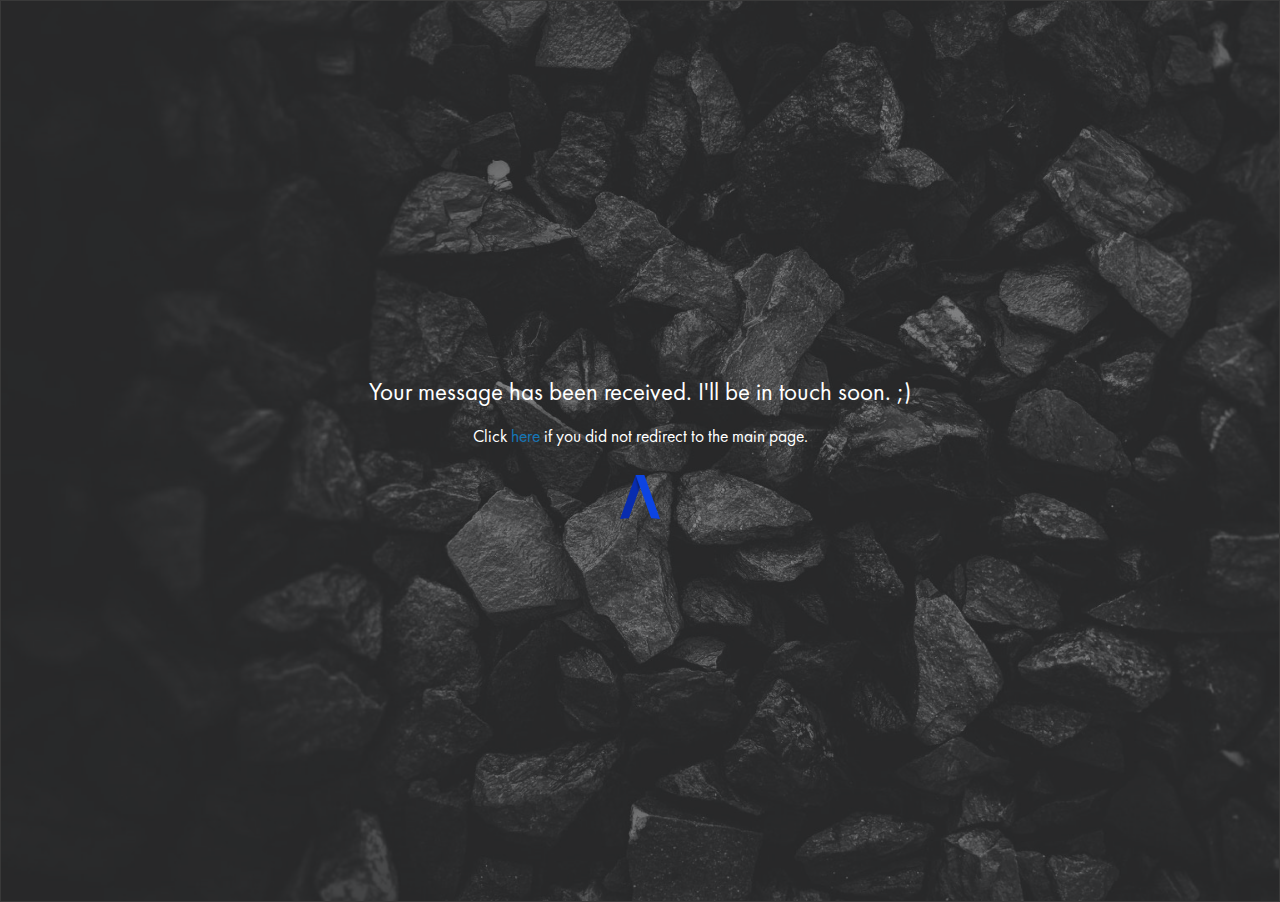
==== contactform.html @ 4c40de9c "fixed css bugs with firefox, completed message window" ====
<!DOCTYPE html>
<html lang="en">
<head>
    <meta charset="UTF-8">
    <meta name="viewport" content="width=device-width, initial-scale=1.0">
    <meta http-equiv="refresh" content="4;URL='https://alishariatii.com/'" />
    <link rel="stylesheet" href="css/normalize.css">
    <link rel="stylesheet" href="css/main.css">
    <link rel="stylesheet" href="css/about.css">
    <link rel="stylesheet" href="css/work.css">
    <link rel="stylesheet" href="css/testimonials.css">
    <link rel="stylesheet" href="css/contact.css">
    <link rel="stylesheet" href="https://cdnjs.cloudflare.com/ajax/libs/font-awesome/4.7.0/css/font-awesome.min.css">
    <!-- <link rel="stylesheet" href="https://stackpath.bootstrapcdn.com/bootstrap/4.5.0/css/bootstrap.min.css" integrity="sha384-9aIt2nRpC12Uk9gS9baDl411NQApFmC26EwAOH8WgZl5MYYxFfc+NcPb1dKGj7Sk" crossorigin="anonymous"> -->
    <!-- <script src="https://ajax.googleapis.com/ajax/libs/jquery/3.4.1/jquery.min.js"></script>  -->
    <script src="https://code.jquery.com/jquery-3.5.1.js" integrity="sha256-QWo7LDvxbWT2tbbQ97B53yJnYU3WhH/C8ycbRAkjPDc=" crossorigin="anonymous"></script>
    <title>Ali Shariati | Web Developer & Designer</title>
    <link rel="shortcut icon" type="image/png" href="img/favicon/favicon-256×256.ico">
</head>
<body>

<?php

if($_SERVER["REQUEST_METHOD"] == "POST") {        
    $name = test_input($_POST['name']);
    $phone = test_input($_POST['phone']);
    $email = test_input($_POST['email']);
    $name = test_input($_POST['subject']);
    $name = test_input($_POST['message']);
    
    $mailTo = "info@alishariatii.com";
    $headers = "From: ".$email;
    $body = $name." has sent a message via your portfolio online form."."\n\n"."Sender's contact info:".".\n"."Email: ".$email.".\n"."Phone: ".$phone.".\n"."Message: ".$message;

    mail($mailTo, $subject, $body, $headers);
}

function test_input($data){
    $data = trim($data);
    $data = stripslashes($data);
    $data = htmlspecialchars($data);  
    return $data;     
}
?>

<header id="home-grid">
    <div id="header-grid-shade">    
        <div id="message-grid-item">
            <p id="confirmation-mesg">Your message has been received. I'll be in touch soon. ;)</p>
            <p id="redirect-mesg" >Click<a href="https://alishariatii.com/"> here</a> if you did not redirect to the main page.</p>
            <img src="img/logo.svg" id="logo4" alt="Redirecting in 4 Seconds ...">
        </div>
    </div>
</header>

<!--JS LINKS-->
<script src="js/jquery.js"></script>
<script src="js/main.js"></script>
</body>
</html>
---- css/main.css ----
/*										 GLOBAL SETTINGS */
html, body {
	margin: 0;
	font-size: 25px; 
    animation: fadeInAnimation ease 1s;
	animation-iteration-count: 1; 
    animation-fill-mode: forwards;
} 
  
@keyframes fadeInAnimation { 
    0% { 
		opacity: 0; 
    } 
    100% { 
		opacity: 1; 
     }
}

@font-face {
	font-family: futura-pt;
	src: url(../fonts/FuturaPTBook.otf);
}

* {
	font-family: futura-pt, sans-serif;
	color: white;
}

.container-grid {
	display: grid;
	grid-template-columns: auto;
	grid-template-rows: auto;
}


input::-webkit-outer-spin-button,
input::-webkit-inner-spin-button {
-webkit-appearance: none;
}

input[type=number] {
-moz-appearance: textfield;
}

h4 {
	font-size: 40px;
	margin-left: 7px;
	letter-spacing: 7px;
	margin: 100px 0 100px 0;
}

/*										 NAVIGATION */
#nav-flex {
	display: flex;
	position: fixed;
	justify-content: center;
	width: 100%;
	height: 60px;
	z-index: 1;
}

	#nav-items {
		display: flex;
		justify-content: center;
		align-items: center;
		word-spacing: 45px;
		width: 100%;
		
		-webkit-transition-property: all;
		-moz-transition-property: all;
		-ms-transition-property: all;
		-o-transition-property: all;
		transition-property: all;
		-webkit-transition-duration: 1s;
		-moz-transition-duration: 1s;
		-ms-transition-duration: 1s;
		-o-transition-duration: 1s;
		transition-duration: 1s;
	}

		ul {
			list-style-type: none;
			margin: 0;
			padding: 0;
			text-align: center;
			}

			ul li {
				display: inline-block;
				font-size: 20px;
				letter-spacing: 1px;

				-webkit-transition-property: all;
				-moz-transition-property: all;
				-ms-transition-property: all;
				-o-transition-property: all;
				transition-property: all;
				-webkit-transition-duration: 0.5s;
				-moz-transition-duration: 0.5s;
				-ms-transition-duration: 0.5s;
				-o-transition-duration: 0.5s;
				transition-duration: 0.5s;
				}

				ul li:hover {
					font-size: 21px;
					letter-spacing: 1.8px;
				}

				ul li div {
					display: flex;
					align-items: center;
					justify-content: center;
				}

				ul li a {
					display: inline;
					text-decoration: none;
					color: white;
				}

				.active-tab {
					border-bottom: solid 1.3px white;
				}
	
				.light-colored-navbar {
					background-color: rgba(57, 57, 57, 0.97);
				}

				.dark-colored-navbar {
					background-color:rgba(46, 46, 46, 0.97)
				}
	

/*										 SECTION 1: HOME / LANDING PAGE */
header {
	display: grid;
	background-image: url("../img/bg.jpg");
	background-repeat: no-repeat;
	-webkit-background-size: cover;
	-moz-background-size: cover;
	-o-background-size: cover;
	background-size: cover;
	height: 100vh;
	align-items: center;
	border: 0.5px #393939 solid;
}

	#header-grid-shade {
		display: grid;
		grid-template-columns: auto;
		grid-template-rows: auto;
		background-color: rgba(57, 57, 57, 0.5);
		height: inherit;
		justify-content: stretch;
		align-items: center;
	}

		#header-grid-item {
			display: grid;
			overflow: hidden;
			text-align: center;
			
			-webkit-transition-property: all;
			-moz-transition-property: all;
			-ms-transition-property: all;
			-o-transition-property: all;
			transition-property: all;
		}

			#header-grid-item h1 {
				height: 8px;
				font-size: 68.5px;
				letter-spacing: 51.2px;
				font-weight: 500;
				margin-right: -53.1px;
				margin-bottom: 20px;
			}

				#logo1 {
					display: inline-block;
					width: auto;
					height: 44.8px;
					margin-right: -21px;
					cursor: pointer;

					-webkit-transition-property: all;
					-moz-transition-property: all;
					-ms-transition-property: all;
					-o-transition-property: all;
					transition-property: all;
					-webkit-transition-duration: 1s;
					-moz-transition-duration: 1s;
					-ms-transition-duration: 1s;
					-o-transition-duration: 1s;
					transition-duration: 1s;
				}	

				#logo2 {
					display: inline-block;
					width: auto;
					height: 44.8px;
					margin-right: 55px;
					cursor: pointer;
					
					-webkit-transition-property: all;
					-moz-transition-property: all;
					-ms-transition-property: all;
					-o-transition-property: all;
					transition-property: all;
					-webkit-transition-duration: 1s;
					-moz-transition-duration: 1s;
					-ms-transition-duration: 1s;
					-o-transition-duration: 1s;
					transition-duration: 1s;				
				}	

				#logo1:hover, #logo2:hover {
					-webkit-transform: rotateZ(540deg);
					-moz-transform: rotateZ(540deg);
					-ms-transform: rotateZ(540deg);
					-o-transform: rotateZ(540deg);
					transform: rotateZ(540deg);
				}

			#header-grid-item h3 {
				line-height: 85px;
				font-size: 25px;
				letter-spacing: 16px;
				margin-left: 23.7px;
				font-weight: 500;

				-webkit-transition-property: all;
				-moz-transition-property: all;
				-ms-transition-property: all;
				-o-transition-property: all;
				transition-property: all;
				-webkit-transition-duration: 1s;
				-moz-transition-duration: .5s;
				-ms-transition-duration: .5s;
				-o-transition-duration: .5s;
				transition-duration: .5s;
			}

			#header-grid-item:hover h3{
				letter-spacing: 17px;
			}

/*										 SECTION 6: FOOTER */
footer {
	display: grid;
	grid-template-columns: auto;
	grid-template-rows: auto auto;
	padding: 65px 0;
	background-color: #393939;
}

	#footer-grid-item-1 { 
		display: grid;
		grid-area: 1 / 1 / 2 / 2;
		justify-content: center;
		align-content: center;
	}

		#footer-grid-item-1 p {
			text-align: center;
			font-size: 20px;
			word-spacing: 5px;
			letter-spacing: 0.2px;
		}

		#footer-grid-item-1 p a {
			text-decoration: none;
		}

		#footer-grid-item-1 p a { text-decoration: none; color: white ;}
		#footer-grid-item-1 p a:visited { text-decoration: none; color: white ;}
		#footer-grid-item-1 p a:hover { text-decoration: none; color: white ;}
		#footer-grid-item-1 p a:focus { text-decoration: none; color: white ; }
		#footer-grid-item-1 p a:hover, #footer-grid-item-1 p a:active { text-decoration: none; color: white ;}

	#footer-grid-item-2 { 
		display: grid;
		grid-area: 2 / 1 / 3 / 2;
		justify-content: center;
		align-content: center;
		margin-top: 5px;
		font-size: 14px;
		color: grey;
	}
---- css/about.css ----
/*SECTION 2: ABOUT */
#about-grid {
    display: grid;
    grid-template-columns: auto;
    grid-template-rows: auto auto auto auto;
    background-color: #393939;
    /* add bottom padding to #about-grid-item-4 as the entire about-grid bottom padding section in case of change*/
    border: 1px #393939 solid;
}

    #about-grid-item-1 {
        display: grid;
        justify-content: space-evenly;
        grid-area: 1 / 1 / 2 / 2;
    }


    #about-grid-item-2 {
        display: grid;
        grid-template-columns: 28% 28% 28%;
        grid-template-rows: auto;
        grid-area: 2 / 1 / 3 / 2;
        justify-content: space-evenly;
        align-items: stretch;

    }

        #highlights-grid-item-1 {
            display: grid;
            justify-content: space-evenly;
            align-items: stretch;
            grid-area: 1 / 1 / 2 / 2;
            
        }

            /*#highlight-img-container-1 {
                display: grid;
                justify-content: space-evenly;
                grid-area: 1 / 1 / 2 / 2;
            }*/

            #highlight-content-container-1 {
                display: grid;
                justify-content: space-evenly;
                align-items: center;
                border: white solid 3px;
                text-align: center;
                padding: 0 20px;
                box-shadow: 0 4px 8px 0 rgba(11, 11, 11, 0.6), 0 14px 18px 0 rgba(16, 16, 16, 0.7);

                -webkit-transition-property: all;
                -moz-transition-property: all;
                -ms-transition-property: all;
                -o-transition-property: all;
                transition-property: all;
                -webkit-transition-duration: 0.5s;
                -moz-transition-duration: 0.5s;
                -o-transition-duration: 0.5s;
                transition-duration: 0.5s;
            }

        #highlights-grid-item-2 {
            display: grid;
            justify-content: space-evenly;
            align-items: stretch;
            grid-area: 1 / 2 / 2 / 3;
        }

            /*#highlight-img-container-2 {
                display: grid;
                justify-content: space-evenly;
                grid-area: 1 / 1 / 2 / 2;
            }*/

            #highlight-content-container-2 {
                display: grid;
                justify-content: space-evenly;
                align-items: center;
                border: white solid 3px;
                text-align: center;
                padding: 0 20px;
                box-shadow: 0 4px 8px 0 rgba(11, 11, 11, 0.7), 0 14px 18px 0 rgba(14, 14, 14, 0.6);
                
                -webkit-transition-property: all;
                -moz-transition-property: all;
                -ms-transition-property: all;
                -o-transition-property: all;
                transition-property: all;
                -webkit-transition-duration: 0.5s;
                -moz-transition-duration: 0.5s;
                -o-transition-duration: 0.5s;
                transition-duration: 0.5s;
            }

        #highlights-grid-item-3 {
            display: grid;
            justify-content: space-evenly;
            align-items: stretch;
            grid-area: 1 / 3 / 2 / 4;
        }

            /*#highlight-img-container-3 {
                display: grid;
                justify-content: space-evenly;
                grid-area: 1 / 1 / 2 / 2;
            }*/

            #highlight-content-container-3 {
                display: grid;
                justify-content: space-evenly;
                align-items: center;
                border: white solid 3px;
                text-align: center;
                padding: 0 20px;
                box-shadow: 0 4px 8px 0 rgba(11, 11, 11, 0.7), 0 14px 18px 0 rgba(14, 14, 14, 0.6);
                
                -webkit-transition-property: all;
                -moz-transition-property: all;
                -ms-transition-property: all;
                -o-transition-property: all;
                transition-property: all;
                -webkit-transition-duration: 0.5s;
                -moz-transition-duration: 0.5s;
                -o-transition-duration: 0.5s;
                transition-duration: 0.5s;
            }

            /*hover transitions*/
            #highlight-content-container-1:hover, #highlight-content-container-2:hover, #highlight-content-container-3:hover {
                -webkit-transform: scale(1.05);
                -moz-transform: scale(1.05);
                -ms-transform: scale(1.05);
                -o-transform: scale(1.05);
                transform: scale(1.05);
            }

    #about-grid-item-3 {
        grid-area: 3 / 1 / 4 / 2;
        padding: 50px 95px 0 95px;
    }

        #about-grid-item-3 p {
            text-align: center;
        }

            #about-grid-item-3 a {
                color: #1676b6; 
                text-decoration: none;
                text-align: center;

                -webkit-transition-property: all;
                -moz-transition-property: all;
                -ms-transition-property: all;
                -o-transition-property: all;
                transition-property: all;
                -webkit-transition-duration: 0.5s;
                -moz-transition-duration: 0.8s;
                -ms-transition-duration: 0.8s;
                -o-transition-duration: 0.8s;
                transition-duration: 0.8s;
            }

            #about-grid-item-3 a:hover {
                background-image: linear-gradient(); 
                background-clip: text; 
            }

    #about-grid-item-4 {
        display: grid;
        justify-content: space-evenly;
        grid-template-columns: auto auto auto;
        grid-template-rows: auto auto auto;
        grid-area: 4 / 1 / 5 / 2;
        grid-row-gap: 35px;
        padding-top: 50px;
        padding-bottom: 120px; 
    }

        .skills-items {
            align-items: center;
            text-align: center;
            width: 100%;

            -webkit-transition-property: all;
            -moz-transition-property: all;
            -ms-transition-property: all;
            -o-transition-property: all;
            transition-property: all;
            -webkit-transition-duration: 0.3s;
            -moz-transition-duration: 0.3s;
            -o-transition-duration: 0.3s;
            transition-duration: 0.3s;
            }

                .skills-items:hover {
                    letter-spacing: 1.9px;
                    -webkit-transform: scale(1.1);
                    -moz-transform: scale(1.1);
                    -ms-transform: scale(1.1);
                    -o-transform: scale(1.1);
                    transform: scale(1.1);
                }
                
                .skills-items:hover span{
                    color: #1676b6;
                }

        #skills-grid-item-1 {
            display: grid;
            justify-content: space-evenly;
            grid-area: 1 / 1 / 2 / 2;
        }

        #skills-grid-item-2 {
            display: grid;
            justify-content: space-evenly;
            grid-area: 1 / 2 / 2 / 3;
        }

        #skills-grid-item-3 {
            display: grid;
            justify-content: space-evenly;
            grid-area: 1 / 3 / 2 / 4;
        }

        #skills-grid-item-4 {
            display: grid;
            justify-content: space-evenly;
            grid-area: 2 / 1 / 3 / 2;
        }

        #skills-grid-item-5 {
            display: grid;
            justify-content: space-evenly;
            grid-area: 2 / 2 / 3 / 3;
        }

        #skills-grid-item-6 {
            display: grid;
            justify-content: space-evenly;
            grid-area: 2 / 3 / 3 / 4;
        }

        #skills-grid-item-7 {
            display: grid;
            justify-content: space-evenly;
            grid-area: 3 / 1 / 4 / 2;
        }

        #skills-grid-item-8 {
            display: grid;
            justify-content: space-evenly;
            grid-area: 3 / 2 / 4 / 3;
        }

        #skills-grid-item-9 {
            display: grid;
            justify-content: space-evenly;
            grid-area: 3 / 3 / 4 / 4;
        }
---- css/work.css ----
/*SECTION 3: WORK */
#work-grid {
    display: grid;
    justify-content: center;
    grid-template-columns: 43.27% 43.2%;
    grid-template-rows: auto auto; /*alter here in case of adding more work!*/
    background-color: #2e2e2e;
    /*add padding bottom to work-grid-bottom-padding for the entire work-grid*/
    border: 1px #2e2e2e solid;
}

    #work-grid-item-1 {
        display: grid;
        justify-content: center;
        grid-area: 1 / 1 / 2 / 3;
    }

    #work-grid-item-2 { /*child element settings are below the next selector!*/
        display: grid;
        justify-content: stretch;
        grid-area: 2 / 1 / 3 / 2;
        margin-right: 13px; /*as grid gaps! between 2 thumbnails!*/
    }

    #work-grid-item-3 {
        display: grid;
        justify-content: stretch;
        margin-left: 13px; /*as grid gaps! between 2 thumbnails!*/
        grid-area: 2 / 2 / 3 / 3;
    }

        .work-img-container {
            height: auto;
            box-shadow: 0 4px 8px 0 rgba(5, 5, 5, 0.8), 0 14px 18px 0 rgba(5, 5, 5, 0.8);
            cursor: pointer;

            -webkit-transition-property: all ease;
            -moz-transition-property: all ease;
            -ms-transition-property: all ease;
            -o-transition-property: all ease;
            transition-property: all ease;
            -webkit-transition-duration: 0.4s;
            -moz-transition-duration: 0.4s;
            -ms-transition-duration: 0.4s;
            -o-transition-duration: 0.4s;
            transition-duration: 0.4s;
        }

        .work-img-container:hover {
            -webkit-transform: scale(1.02);
            -moz-transform: scale(1.02);
            text-transform: scale(1.02);
            -ms-transform: scale(1.02);
            -o-transform: scale(1.02);
            transform: scale(1.02);
        }

        .work-img-container:active {
            -webkit-transform: scale(0.9);
            -moz-transform: scale(0.9);
            text-transform: scale(0.9);
            -ms-transform: scale(0.9);
            -o-transform: scale(0.9);
            transform: scale(0.9);
        }

            .info-alert {
                position: absolute;
                text-align: center;
                opacity: 0;
                top: 50%;
                left: 50%;
                -webkit-transform: translate(-50%,-50%);
                -moz-transform: translate(-50%,-50%);
                text-transform: translate(-50%,-50%);
                -ms-transform: translate(-50%,-50%);
                -o-transform: translate(-50%,-50%);
                transform: translate(-50%,-50%);
                -webkit-transition-property: all ease;
                -moz-transition-property: all ease;
                -ms-transition-property: all ease;
                -o-transition-property: all ease;
                transition-property: all ease;
                -webkit-transition-duration: 0.5s;
                -moz-transition-duration: 0.5s;
                -o-transition-duration: 0.5s;
                transition-duration: 0.5s;
            }

            .work-img-container:hover .info-alert{
                opacity: 1;
            }

            .work-img-container img {
                object-fit: contain;
                width: 100%; 
                opacity: 1;
                -webkit-transition-property: all ease;
                -moz-transition-property: all ease;
                -ms-transition-property: all ease;
                -o-transition-property: all ease;
                transition-property: all ease;
                -webkit-transition-duration: 0.5s;
                -moz-transition-duration: 0.5s;
                -o-transition-duration: 0.5s;
                transition-duration: 0.5s;
            }

            .work-img-container:hover img{
                opacity: 0.1;
            }

            .work-img-container span {
                display: block;
                margin: 3px 10px 9.7px 13px;
                font-size: 20px;
            }

            /*This is the full blackout background.*/
            .modal-full-window {
                display: none; 
                position: fixed;
                z-index: 1;
                left: 0;
                top: 0;
                width: 100%;
                height: 100vh;
                background-color: rgba(34, 32, 32, 0.8);
            }
            

            /*This is modal content window.*/
            .modal-content-window {
                margin: 7vh auto auto auto; 
                width: 80%;
                height: 80vh;
                overflow: auto;
                padding: 5px 45px 45px 0;
                color: white;
                background-color: #393939;
                text-align: justify;
                animation: animateZoomIn 0.6s;
            }

                @-webkit-keyframes animateZoomIn {
                    from {transform:scale(0)} 
                    to {transform:scale(1)}
                }

                @-moz-keyframes animateZoomIn {
                    from {transform:scale(0)} 
                    to {transform:scale(1)}
                }

                @-o-keyframes animateZoomIn {
                    from {transform:scale(0)} 
                    to {transform:scale(1)}
                }

                @keyframes animateZoomIn {
                    from {transform:scale(0)} 
                    to {transform:scale(1)}
                }

                .modal-full-window a {
                    text-decoration: none;
                    color: #1676b6;
                }

                .modal-header {
                    display: flex;
                    justify-content: center;
                    position: fixed;
                    padding-left: 21px;
                }

                .modal-content-window p {
                    margin-top: 50px;
                    margin-left: 65px;
                    margin-right: 15px;
                }

                #modalCloser1, #modalCloser2 {
                    font-size: 45px;
                    font-weight: bolder;

                    -webkit-transition-property: all;
                    -moz-transition-property: all;
                    -ms-transition-property: all;
                    -o-transition-property: all;
                    transition-property: all;
                    -webkit-transition-duration: 0.3s;
                    -moz-transition-duration: 0.3s;
                    -o-transition-duration: 0.3s;
                    transition-duration: 0.3s;

                }

                #modalCloser1:hover, #modalCloser2:hover {
                    color: grey;
                    cursor: pointer;
                    
                    -webkit-transform: scale(1.3) rotate(180deg);
                    -moz-transform: scale(1.3) rotate(180deg);
                    -ms-transform: scale(1.3) rotate(180deg);
                    -o-transform: scale(1.3) rotate(180deg);
                    transform: scale(1.3) rotate(180deg);
                }

                /*add padding bottom to work-grid-bottom-padding for the entire work-grid*/
                #work-grid-bottom-padding { 
                    padding-bottom: 120px;
                }
---- css/testimonials.css ----
/*SECTION 4: TESTIMONIALS */
#testimonials-grid {
	display: grid;
	grid-template-columns: auto;
	grid-template-rows: auto;
	background-image: url("../img/bg.jpg");
	background-repeat: no-repeat;
	-webkit-background-size: cover;
	-moz-background-size: cover;
	-o-background-size: cover;
	background-size: cover;
    border: 1px #2e2e2e solid;
	/* add bottom padding to #testimonials-grid-shade as the entire testimonials-grid section bottom padding in case of change*/
}

	#testimonials-grid-shade {
		display: grid;
		grid-template-columns: auto;
		grid-template-rows: auto auto;
		grid-area: 1 / 1 / 2 / 2;
		background-color: rgba(57, 57, 57, 0.5);
		width: inherit;
		padding-bottom: 120px; /*add padding bottom here for the entire testimonials container!*/
	}

	#testimonials-grid-item-1 {
		display: grid;
		justify-content: center;
		grid-area: 1 / 1 / 2 / 2;
	}

	#testimonials-grid-item-2 {
		display: grid;
		grid-template-columns: 28% 28% 28%;
		grid-template-rows: auto auto;
		grid-area: 2 / 1 / 3 / 2;
		justify-content: space-evenly;
		align-items: stretch;
		text-align: justify;
		height: inherit;
	}

		#recom-item-1 {
			display: grid;
			grid-area: 1 / 1 / 2 / 2;
			text-align: center;
			padding: 0 20px;
			align-items: center;
			border: white solid 3px;
			box-shadow: 0 4px 8px 0 rgba(11, 11, 11, 0.6), 0 14px 18px 0 rgba(16, 16, 16, 0.7);

			-webkit-transition-property: all;
			-moz-transition-property: all;
			-ms-transition-property: all;
			-o-transition-property: all;
			transition-property: all;
			-webkit-transition-duration: 0.3s;
			-moz-transition-duration: 0.3s;
			-ms-transition-duration: 0.3s;
			-o-transition-duration: 0.3s;
			transition-duration: 0.3s;
		}

		#recom-item-2 {
			display: grid;
			align-items: center;
			grid-area: 1 / 2 / 2 / 3;
			text-align: center;
			padding: 0 20px;
			border: white solid 3px;
			box-shadow: 0 4px 8px 0 rgba(11, 11, 11, 0.6), 0 14px 18px 0 rgba(16, 16, 16, 0.7);

			-webkit-transition-property: all;
			-moz-transition-property: all;
			-ms-transition-property: all;
			-o-transition-property: all;
			transition-property: all;
			-webkit-transition-duration: 0.3s;
			-moz-transition-duration: 0.3s;
			-ms-transition-duration: 0.3s;
			-o-transition-duration: 0.3s;
			transition-duration: 0.3s;
		}

		#recom-item-3 {
			display: grid;
			align-items: center;
			grid-area: 1 / 3 / 2 / 4;
			text-align: center;
			padding: 0 20px;
			border: white solid 3px;
			box-shadow: 0 4px 8px 0 rgba(11, 11, 11, 0.6), 0 14px 18px 0 rgba(16, 16, 16, 0.7);

			-webkit-transition-property: all;
			-moz-transition-property: all;
			-ms-transition-property: all;
			-o-transition-property: all;
			transition-property: all;
			-webkit-transition-duration: 0.3s;
			-moz-transition-duration: 0.3s;
			-ms-transition-duration: 0.3s;
			-o-transition-duration: 0.3s;
			transition-duration: 0.3s;
		}

		#recom-item-1:hover, #recom-item-2:hover, #recom-item-3:hover {
			-webkit-transform: translateY(-10px);
            -moz-transform: translateY(-10px);
            -ms-transform: translateY(-10px);
            -o-transform: translateY(-10px);
			transform: translateY(-10px);
		}




		#recom-item-4 {
			grid-area: 2 / 2 / 3 / 3;
			width: 100%;
			text-align: center;
			
			-webkit-transition-property: all;
			-moz-transition-property: all;
			-ms-transition-property: all;
			-o-transition-property: all;
			transition-property: all;
			-webkit-transition-duration: 0.3s;
			-moz-transition-duration: 0.3s;
			-ms-transition-duration: 0.3s;
			-o-transition-duration: 0.3s;
			transition-duration: 0.3s;
		}

		#recom-item-4:hover {
			-webkit-transform: scale(1.05);
            -moz-transform: scale(1.05);
            -ms-transform: scale(1.05);
            -o-transform: scale(1.05);
            transform: scale(1.05);
		}			

			#recom-item-4 p a {
				text-decoration: none;
			}

				#recom-item-4 p span {
					font-variant: small-caps;
					font-size: 19px;
					font-weight: 600; 
					letter-spacing: 1px;
				}

			#recom-item-4 p span { text-decoration: none; color: white ;}
			#recom-item-4 p span:visited { text-decoration: none; color: white ;}
			#recom-item-4 p span:hover { text-decoration: none; color: white;}
			#recom-item-4 p span:focus { text-decoration: none; color: white ; }
			#recom-item-4 p span:hover, #recom-item-4 p span:active { text-decoration: none; color: white ;}

			#in {
				font-size: 23px;
			}

			#in { text-decoration: none; color: #1676b6 ;}
			#in:visited { text-decoration: none; color: #1676b6 ;}
			#in:hover { text-decoration: none; color: #1676b6 ;}
			#in:focus { text-decoration: none; color: #1676b6 ; }
			#in:hover, #in:active { text-decoration: none; color: #1676b6 ;}
---- css/contact.css ----
/*SECTION 5: CONTACT */
#contact-grid {
	display: grid;
	grid-template-columns: auto;
    grid-template-rows: auto auto;
    padding-bottom: 120px;
    background-color: #2e2e2e;
    border: 1px #2e2e2e solid;
}

    #contact-grid-item-1 {
        display: grid;
        justify-content: center;
        grid-area: 1 / 1 / 2 / 2;
    }

    #logo3 {
        display: inline-block;
        width: auto;
        height: 29.5px;
        margin: 0 6px -2px 0;
        cursor: pointer;
        
        -webkit-transition-property: all;
        -moz-transition-property: all;
        -ms-transition-property: all;
        -o-transition-property: all;
        transition-property: all;
        -webkit-transition-duration: 0.5s;
        -moz-transition-duration: 0.8s;
        -ms-transition-duration: 0.8s;
        -o-transition-duration: 0.8s;
        transition-duration: 0.8s;
    }	

    #logo3:hover {
        -webkit-transform: rotateY(360deg);
        -moz-transform: rotateY(360deg);
        -ms-transform: rotateY(360deg);
        -o-transform: rotateY(360deg);
        transform: rotateY(360deg);
    }

    #contact-grid-item-2 {
        display: grid;
        grid-template-columns: auto;
        grid-template-rows:auto;
        grid-area: 2 / 1 / 3 / 2;
    }

        #form-grid {
            display: grid;
            grid-template-columns: 43.2% 43.2%;
            grid-template-rows:60px 60px 60px auto;
            gap: 26px;
            justify-content: center;
            font-size: 23px;
            letter-spacing: 1px;
        }

            input {
                padding-top: 10px;
            }

            #form-grid textarea, #form-grid input, #form-grid button {
                background-color: #393939;
                color: white; 
                border: none;
            }

            #form-grid textarea, #form-grid input {
                padding-left: 19px;
                padding-right: 19px;
                padding-bottom: 10px;
            }

            #form-grid-item-1 {
                display: grid;
                align-content: stretch;
                grid-area: 1 / 1 / 2 / 2;
                width: inherit;
            }

            #form-grid-item-2 {
                display: grid;
                align-content: stretch;
                grid-area: 2 / 1 / 3 / 2;
                width: inherit;
            }

            #form-grid-item-3 {
                display: grid;
                align-content: stretch;
                grid-area: 3 / 1 / 4 / 2;
                width: inherit;
            }

            #form-grid-item-4 {
                display: grid;
                align-content: stretch;
                grid-area: 1 / 2 / 2 / 3;
                width: inherit;
            }

            #form-grid-item-5 {
                display: grid;
                grid-area: 2 / 2 / 4 / 3;
            }
            
            #form-grid-item-6 {
                display: grid;
                justify-content: space-evenly;
                grid-area: 4 / 1 / 5 / 3;
            }           

            textarea {
                resize: none;
                padding-top: 10px;
            }

            #form-grid-item-6 button {
                font-size: 23px; 
                letter-spacing: 0px;
                font-weight: normal;
                padding: 7px 15px 4px 15px;
                background-color: transparent;
                border: white 2px solid;

                -webkit-transition-property: all;
                -moz-transition-property: all;
                -ms-transition-property: all;
                -o-transition-property: all;
                transition-property: all;
                -webkit-transition-duration: 0.2s;
                -moz-transition-duration: 0.2s;
                -ms-transition-duration: 0.2s;
                -o-transition-duration: 0.2s;
                transition-duration: 0.2s;
            }

            #form-grid-item-6 button:hover {
                font-size: 23.5px;
                border: grey 2px solid;
                letter-spacing: .5px;
                color: grey;        
            }

            #form-grid-item-6 button:active {
                font-size: 23px;
                border: #1676b6 2px solid;
                letter-spacing: 0px;
                color: #1676b6;        
            }

            /*form submission message page style*/
            #message-grid-item{
                text-align: center;
            }

                #confirmation-mesg {
                    margin: 0;
                }

                #redirect-mesg {
                    font-size: 17.5px;
                    padding-bottom: 5px;
                }

                #message-grid-item p a { text-decoration: none; color: #1676b6 ;}
                #message-grid-item p a:visited { text-decoration: none; color: #1676b6 ;}
                #message-grid-item p a:hover { text-decoration: none; color: #1676b6 ;}
                #message-grid-item p a:focus { text-decoration: none; color: #1676b6 ; }
                #message-grid-item p a:hover, #message-grid-item p a:active { text-decoration: none; color: #1676b6 ;}

                #logo4 {
                        display: inline-block;
                        width: auto;
                        height: 44.8px;
                        margin-top: 5px;
                        animation: spin 2s infinite ease;
                    } 
                      
                    @keyframes spin { 
                        0% { 
                            transform: rotateY(0deg) 
                        } 

                        100% { 
                            transform: rotateY(720deg) 
                        }  
                    }

            /*auto fill input color sets*/
            input:-webkit-autofill,
            input:-webkit-autofill:hover, 
            input:-webkit-autofill:focus, 
            input:-webkit-autofill:active  {
                -webkit-box-shadow: 0 0 0 30px #393939 inset !important;
                box-shadow: 0 0 0 30px #393939 inset !important;
            }
            input:-webkit-autofill {
                -webkit-text-fill-color: white !important;
            }
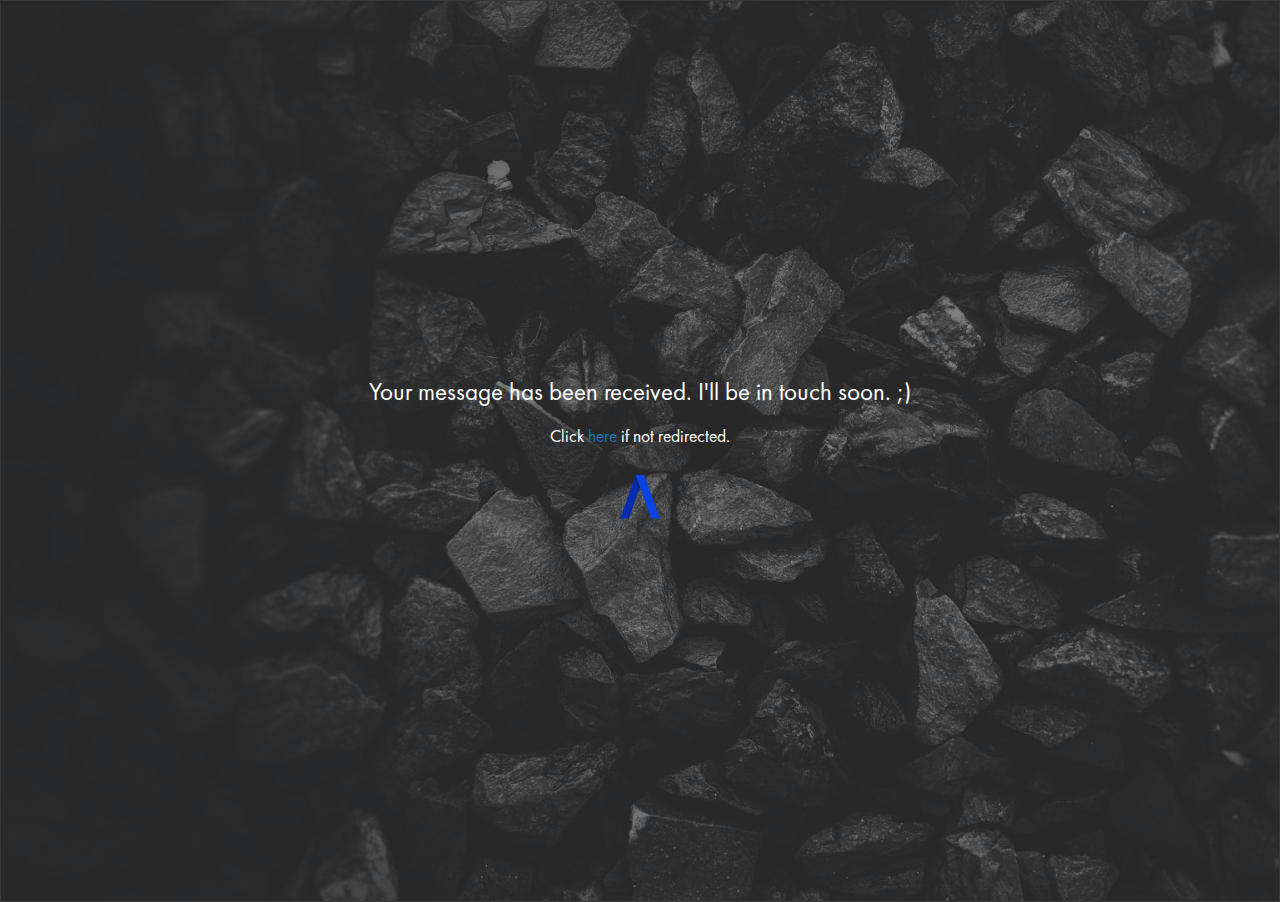
==== commit 46ad67a6: "fixed more bugs, completed sound effects & added more animation" ====
--- a/contactform.html
+++ b/contactform.html
@@ -3,7 +3,7 @@
 <head>
     <meta charset="UTF-8">
     <meta name="viewport" content="width=device-width, initial-scale=1.0">
-    <meta http-equiv="refresh" content="4;URL='https://alishariatii.com/'" />
+    <meta http-equiv="refresh" content="40;URL='https://alishariatii.com/'" />
     <link rel="stylesheet" href="css/normalize.css">
     <link rel="stylesheet" href="css/main.css">
     <link rel="stylesheet" href="css/about.css">
@@ -47,7 +47,7 @@
     <div id="header-grid-shade">    
         <div id="message-grid-item">
             <p id="confirmation-mesg">Your message has been received. I'll be in touch soon. ;)</p>
-            <p id="redirect-mesg" >Click<a href="https://alishariatii.com/"> here</a> if you did not redirect to the main page.</p>
+            <p id="redirect-mesg" >Click<a href="https://alishariatii.com/"> here</a> if not redirected.</p>
             <img src="img/logo.svg" id="logo4" alt="Redirecting in 4 Seconds ...">
         </div>
     </div>
--- a/css/main.css
+++ b/css/main.css
@@ -2,18 +2,6 @@
 html, body {
 	margin: 0;
 	font-size: 25px; 
-    animation: fadeInAnimation ease 1s;
-	animation-iteration-count: 1; 
-    animation-fill-mode: forwards;
-} 
-  
-@keyframes fadeInAnimation { 
-    0% { 
-		opacity: 0; 
-    } 
-    100% { 
-		opacity: 1; 
-     }
 }
 
 @font-face {
@@ -31,7 +19,6 @@
 	grid-template-columns: auto;
 	grid-template-rows: auto;
 }
-
 
 input::-webkit-outer-spin-button,
 input::-webkit-inner-spin-button {
@@ -48,89 +35,6 @@
 	letter-spacing: 7px;
 	margin: 100px 0 100px 0;
 }
-
-/*										 NAVIGATION */
-#nav-flex {
-	display: flex;
-	position: fixed;
-	justify-content: center;
-	width: 100%;
-	height: 60px;
-	z-index: 1;
-}
-
-	#nav-items {
-		display: flex;
-		justify-content: center;
-		align-items: center;
-		word-spacing: 45px;
-		width: 100%;
-		
-		-webkit-transition-property: all;
-		-moz-transition-property: all;
-		-ms-transition-property: all;
-		-o-transition-property: all;
-		transition-property: all;
-		-webkit-transition-duration: 1s;
-		-moz-transition-duration: 1s;
-		-ms-transition-duration: 1s;
-		-o-transition-duration: 1s;
-		transition-duration: 1s;
-	}
-
-		ul {
-			list-style-type: none;
-			margin: 0;
-			padding: 0;
-			text-align: center;
-			}
-
-			ul li {
-				display: inline-block;
-				font-size: 20px;
-				letter-spacing: 1px;
-
-				-webkit-transition-property: all;
-				-moz-transition-property: all;
-				-ms-transition-property: all;
-				-o-transition-property: all;
-				transition-property: all;
-				-webkit-transition-duration: 0.5s;
-				-moz-transition-duration: 0.5s;
-				-ms-transition-duration: 0.5s;
-				-o-transition-duration: 0.5s;
-				transition-duration: 0.5s;
-				}
-
-				ul li:hover {
-					font-size: 21px;
-					letter-spacing: 1.8px;
-				}
-
-				ul li div {
-					display: flex;
-					align-items: center;
-					justify-content: center;
-				}
-
-				ul li a {
-					display: inline;
-					text-decoration: none;
-					color: white;
-				}
-
-				.active-tab {
-					border-bottom: solid 1.3px white;
-				}
-	
-				.light-colored-navbar {
-					background-color: rgba(57, 57, 57, 0.97);
-				}
-
-				.dark-colored-navbar {
-					background-color:rgba(46, 46, 46, 0.97)
-				}
-	
 
 /*										 SECTION 1: HOME / LANDING PAGE */
 header {
@@ -169,19 +73,28 @@
 		}
 
 			#header-grid-item h1 {
-				height: 8px;
 				font-size: 68.5px;
 				letter-spacing: 51.2px;
 				font-weight: 500;
-				margin-right: -53.1px;
-				margin-bottom: 20px;
+				padding-left: 51.2px;
+				padding-right: 0;
 			}
+
+				.name-letters {
+					display: inline-block;
+					animation: appearSlideRight ease 2s;
+					margin: 0 -9px;
+				}
+
+				.header-logo-position {
+					margin: 0 47px 0 0px;
+				}
 
 				#logo1 {
 					display: inline-block;
 					width: auto;
 					height: 44.8px;
-					margin-right: -21px;
+					/*margin-right: -21px;*/
 					cursor: pointer;
 
 					-webkit-transition-property: all;
@@ -194,13 +107,15 @@
 					-ms-transition-duration: 1s;
 					-o-transition-duration: 1s;
 					transition-duration: 1s;
+
+					animation: rotate ease 1.33s;
 				}	
 
 				#logo2 {
 					display: inline-block;
 					width: auto;
 					height: 44.8px;
-					margin-right: 55px;
+					/*margin-right: 55px;*/
 					cursor: pointer;
 					
 					-webkit-transition-property: all;
@@ -212,8 +127,30 @@
 					-moz-transition-duration: 1s;
 					-ms-transition-duration: 1s;
 					-o-transition-duration: 1s;
-					transition-duration: 1s;				
+					transition-duration: 1s;	
+					
+					animation: rotate ease 1.33s;
 				}	
+
+				@-webkit-keyframes  rotate {
+					from {transform: rotateY(0deg);}
+					to {transform: rotateY(720deg);}
+				}
+
+				@-moz-keyframes rotate {
+					from {transform: rotateY(0deg);}
+					to {transform: rotateY(720deg);}
+				}
+
+				@-o-keyframes rotate {
+					from {transform: rotateY(0deg);}
+					to {transform: rotateY(720deg);}
+				}
+
+				@keyframes rotate {
+					from {transform: rotateY(0deg);}
+					to {transform: rotateY(720deg);}
+				}
 
 				#logo1:hover, #logo2:hover {
 					-webkit-transform: rotateZ(540deg);
@@ -226,9 +163,10 @@
 			#header-grid-item h3 {
 				line-height: 85px;
 				font-size: 25px;
-				letter-spacing: 16px;
-				margin-left: 23.7px;
+				letter-spacing: 11px;
+				margin-left: 11px;
 				font-weight: 500;
+				margin-top: -75px;
 
 				-webkit-transition-property: all;
 				-moz-transition-property: all;
@@ -240,10 +178,12 @@
 				-ms-transition-duration: .5s;
 				-o-transition-duration: .5s;
 				transition-duration: .5s;
+
+				animation: appearSlideRight ease 2s;
 			}
 
 			#header-grid-item:hover h3{
-				letter-spacing: 17px;
+				letter-spacing: 12px;
 			}
 
 /*										 SECTION 6: FOOTER */
@@ -271,13 +211,24 @@
 
 		#footer-grid-item-1 p a {
 			text-decoration: none;
+
+			-webkit-transition-property: all;
+			-moz-transition-property: all;
+			-ms-transition-property: all;
+			-o-transition-property: all;
+			transition-property: all;
+			-webkit-transition-duration: 0.4s;
+			-moz-transition-duration: 0.4s;
+			-ms-transition-duration: 0.4s;
+			-o-transition-duration: 0.4s;
+			transition-duration: 0.4s;	
 		}
 
 		#footer-grid-item-1 p a { text-decoration: none; color: white ;}
 		#footer-grid-item-1 p a:visited { text-decoration: none; color: white ;}
-		#footer-grid-item-1 p a:hover { text-decoration: none; color: white ;}
-		#footer-grid-item-1 p a:focus { text-decoration: none; color: white ; }
-		#footer-grid-item-1 p a:hover, #footer-grid-item-1 p a:active { text-decoration: none; color: white ;}
+		#footer-grid-item-1 p a:hover { text-decoration: none; color: #1676b6 ;}
+		#footer-grid-item-1 p a:focus { text-decoration: none; color: #1676b6 ; }
+		#footer-grid-item-1 p a:active { text-decoration: none; color: #1676b6 ;}
 
 	#footer-grid-item-2 { 
 		display: grid;
--- a/css/about.css
+++ b/css/about.css
@@ -160,10 +160,6 @@
                 transition-duration: 0.8s;
             }
 
-            #about-grid-item-3 a:hover {
-                background-image: linear-gradient(); 
-                background-clip: text; 
-            }
 
     #about-grid-item-4 {
         display: grid;
--- a/css/work.css
+++ b/css/work.css
@@ -56,12 +56,12 @@
         }
 
         .work-img-container:active {
-            -webkit-transform: scale(0.9);
-            -moz-transform: scale(0.9);
-            text-transform: scale(0.9);
-            -ms-transform: scale(0.9);
-            -o-transform: scale(0.9);
-            transform: scale(0.9);
+            -webkit-transform: scale(0.95);
+            -moz-transform: scale(0.95);
+            text-transform: scale(0.95);
+            -ms-transform: scale(0.95);
+            -o-transform: scale(0.95);
+            transform: scale(0.95);
         }
 
             .info-alert {
@@ -139,7 +139,10 @@
                 color: white;
                 background-color: #393939;
                 text-align: justify;
-                animation: animateZoomIn 0.6s;
+                -webkit-animation: animateZoomIn 0.6s ease;
+                -moz-animation: animateZoomIn 0.6s ease;
+                -o-animation: animateZoomIn 0.6s ease;
+                animation: animateZoomIn 0.6s ease;
             }
 
                 @-webkit-keyframes animateZoomIn {
--- a/css/contact.css
+++ b/css/contact.css
@@ -105,52 +105,52 @@
             #form-grid-item-5 {
                 display: grid;
                 grid-area: 2 / 2 / 4 / 3;
-            }
-            
-            #form-grid-item-6 {
-                display: grid;
-                justify-content: space-evenly;
-                grid-area: 4 / 1 / 5 / 3;
-            }           
+            }        
 
             textarea {
                 resize: none;
                 padding-top: 10px;
             }
 
-            #form-grid-item-6 button {
-                font-size: 23px; 
-                letter-spacing: 0px;
-                font-weight: normal;
-                padding: 7px 15px 4px 15px;
-                background-color: transparent;
-                border: white 2px solid;
-
-                -webkit-transition-property: all;
-                -moz-transition-property: all;
-                -ms-transition-property: all;
-                -o-transition-property: all;
-                transition-property: all;
-                -webkit-transition-duration: 0.2s;
-                -moz-transition-duration: 0.2s;
-                -ms-transition-duration: 0.2s;
-                -o-transition-duration: 0.2s;
-                transition-duration: 0.2s;
-            }
-
-            #form-grid-item-6 button:hover {
-                font-size: 23.5px;
-                border: grey 2px solid;
-                letter-spacing: .5px;
-                color: grey;        
-            }
-
-            #form-grid-item-6 button:active {
-                font-size: 23px;
-                border: #1676b6 2px solid;
-                letter-spacing: 0px;
-                color: #1676b6;        
-            }
+            #form-grid-item-6 {
+                display: grid;
+                justify-content: space-evenly;
+                grid-area: 4 / 1 / 5 / 3;
+            }   
+
+                #form-grid-item-6 button {
+                    font-size: 23px; 
+                    letter-spacing: 0px;
+                    font-weight: normal;
+                    padding: 7px 15px 4px 15px;
+                    background-color: transparent;
+                    border: white 2px solid;
+
+                    -webkit-transition-property: all;
+                    -moz-transition-property: all;
+                    -ms-transition-property: all;
+                    -o-transition-property: all;
+                    transition-property: all;
+                    -webkit-transition-duration: 0.2s;
+                    -moz-transition-duration: 0.2s;
+                    -ms-transition-duration: 0.2s;
+                    -o-transition-duration: 0.2s;
+                    transition-duration: 0.2s;
+                }
+
+                #form-grid-item-6 button:hover {
+                    font-size: 23.5px;
+                    border: grey 2px solid;
+                    letter-spacing: .5px;
+                    color: grey;        
+                }
+
+                #form-grid-item-6 button:active {
+                    font-size: 23px;
+                    border: #1676b6 2px solid;
+                    letter-spacing: 0px;
+                    color: #1676b6;        
+                }
 
             /*form submission message page style*/
             #message-grid-item{
@@ -159,11 +159,53 @@
 
                 #confirmation-mesg {
                     margin: 0;
+                    animation: slideLeft ease 1s;
+                }
+
+                @-webkit-keyframes slideLeft {
+                    from {transform: translateX(-25px); color: transparent;}
+                    to {transform: translateX(0); color: white;}
+                }
+
+                @-moz-keyframes slideLeft {
+                    from {transform: translateX(-25px); color: transparent;}
+                    to {transform: translateX(0); color: white;}
+                }
+
+                @-o-keyframes slideLeft {
+                    from {transform: translateX(-25px); color: transparent;}
+                    to {transform: translateX(0); color: white;}
+                }
+
+                @keyframes slideLeft {
+                    from {transform: translateX(-25px); color: transparent;}
+                    to {transform: translateX(0); color: white;}
                 }
 
                 #redirect-mesg {
                     font-size: 17.5px;
                     padding-bottom: 5px;
+                    animation: slideRight ease 1s;
+                }
+
+                @-webkit-keyframes slideRight {
+                    from {transform: translateX(25px); color: transparent;}
+                    to {transform: translateX(0); color: white;}
+                }
+
+                @-moz-keyframes slideRight {
+                    from {transform: translateX(25px); color: transparent;}
+                    to {transform: translateX(0); color: white;}
+                }
+
+                @-o-keyframes slideRight {
+                    from {transform: translateX(25px); color: transparent;}
+                    to {transform: translateX(0); color: white;}
+                }
+
+                @keyframes slideRight {
+                    from {transform: translateX(25px); color: transparent;}
+                    to {transform: translateX(0); color: white;}
                 }
 
                 #message-grid-item p a { text-decoration: none; color: #1676b6 ;}
@@ -177,17 +219,30 @@
                         width: auto;
                         height: 44.8px;
                         margin-top: 5px;
+                        -webkit-animation: spin 2s infinite ease;
+                        -moz-animation: spin 2s infinite ease;
+                        -o-animation: spin 2s infinite ease;
                         animation: spin 2s infinite ease;
                     } 
                       
+                    @-webkit-keyframes spin { 
+                        0% { transform: rotateY(0deg); } 
+                        100% { transform: rotateY(720deg);} 
+                    }
+            
+                    @-moz-keyframes spin { 
+                        0% { transform: rotateY(0deg); } 
+                        100% { transform: rotateY(720deg);} 
+                    }
+            
+                    @-o-keyframes spin { 
+                        0% { transform: rotateY(0deg); } 
+                        100% { transform: rotateY(720deg);} 
+                    }
+            
                     @keyframes spin { 
-                        0% { 
-                            transform: rotateY(0deg) 
-                        } 
-
-                        100% { 
-                            transform: rotateY(720deg) 
-                        }  
+                        0% { transform: rotateY(0deg); } 
+                        100% { transform: rotateY(720deg);} 
                     }
 
             /*auto fill input color sets*/
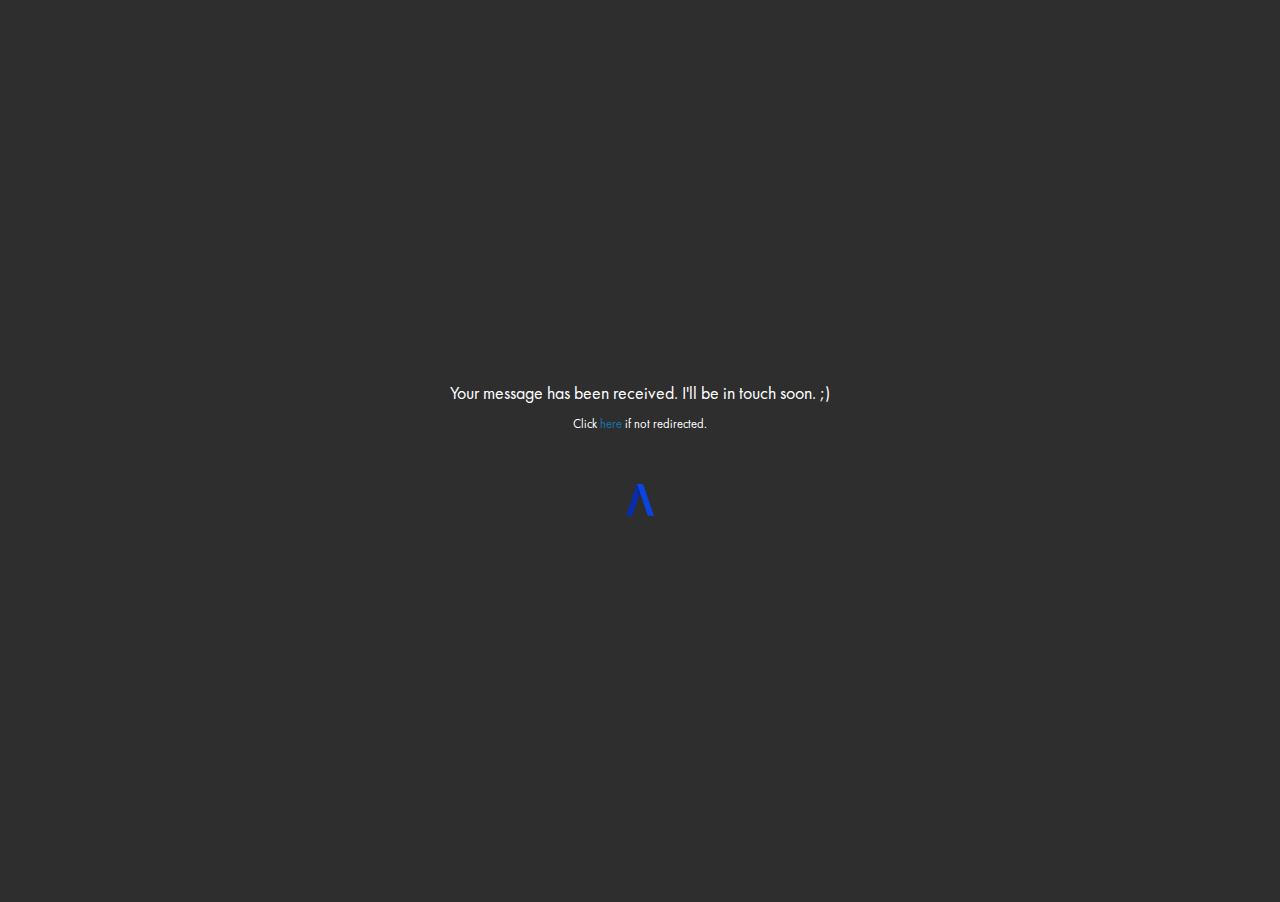
==== commit 8a21d39d: "almost completed except animated landing page background" ====
--- a/contactform.html
+++ b/contactform.html
@@ -1,15 +1,28 @@
 <!DOCTYPE html>
 <html lang="en">
 <head>
+    <!-- Global site tag (gtag.js) - Google Analytics -->
+    <script async src="https://www.googletagmanager.com/gtag/js?id=UA-171562548-1"></script>
+    <script>
+    window.dataLayer = window.dataLayer || [];
+    function gtag(){dataLayer.push(arguments);}
+    gtag('js', new Date());
+
+    gtag('config', 'UA-171562548-1');
+    </script>
+
     <meta charset="UTF-8">
+    <meta http-equiv="refresh" content="4;URL='https://alishariatii.com/'" />
     <meta name="viewport" content="width=device-width, initial-scale=1.0">
-    <meta http-equiv="refresh" content="40;URL='https://alishariatii.com/'" />
     <link rel="stylesheet" href="css/normalize.css">
+    <link rel="stylesheet" href="css/navigation.css">
     <link rel="stylesheet" href="css/main.css">
     <link rel="stylesheet" href="css/about.css">
     <link rel="stylesheet" href="css/work.css">
     <link rel="stylesheet" href="css/testimonials.css">
     <link rel="stylesheet" href="css/contact.css">
+    <link rel="stylesheet" href="css/media-queries/small-devices.css">
+    <link rel="stylesheet" href="css/media-queries/large-devices.css">   
     <link rel="stylesheet" href="https://cdnjs.cloudflare.com/ajax/libs/font-awesome/4.7.0/css/font-awesome.min.css">
     <!-- <link rel="stylesheet" href="https://stackpath.bootstrapcdn.com/bootstrap/4.5.0/css/bootstrap.min.css" integrity="sha384-9aIt2nRpC12Uk9gS9baDl411NQApFmC26EwAOH8WgZl5MYYxFfc+NcPb1dKGj7Sk" crossorigin="anonymous"> -->
     <!-- <script src="https://ajax.googleapis.com/ajax/libs/jquery/3.4.1/jquery.min.js"></script>  -->
--- a/css/navigation.css
+++ b/css/navigation.css
@@ -0,0 +1,523 @@
+/*NAVIGATION */
+#nav-grid {
+	display: grid;
+	position: fixed;
+	grid-template-columns: 9.5% 81% 9.5%;
+	grid-auto-columns: 9.5% 81% 9.5%;
+	grid-template-rows: auto;
+	justify-content: center;
+	width: 100%;
+	height: 2.4rem;
+	z-index: 1;
+
+	-webkit-transition-property: all;
+	-moz-transition-property: all;
+	-ms-transition-property: all;
+	-o-transition-property: all;
+	transition-property: all;
+	-webkit-transition-duration: .35s;
+	-moz-transition-duration: .35s;
+	-ms-transition-duration: .35s;
+	-o-transition-duration: .35s;
+	transition-duration: .35s;
+}
+
+	.shadow-filter-effect {
+		box-shadow: 0 .2rem .28rem 0 rgba(13, 14, 13, 0.35);
+		-webkit-backdrop-filter: blur(.6rem);
+		backdrop-filter: blur(.6rem);	
+	}
+
+	.fixed-nav {
+		display: grid;
+		position: fixed;
+		top: 0;
+		animation: fixedNavSlideIn ease .4s;
+	}
+
+	.hidden-fixed-nav {
+		display: grid;
+		position: fixed;
+		top: -3.3rem;	
+	}
+
+		@-moz-keyframes fixedNavSlideIn {
+			from {top: -2.4rem;}
+			to {top: 0;}
+		}
+		
+		@-moz-keyframes fixedNavSlideIn {
+			from {top: -2.4rem;}
+			to {top: 0;}
+		}
+
+		@-o-keyframes fixedNavSlideIn {
+			from {top: -2.4rem;}
+			to {top: 0;}
+		}
+
+		@keyframes fixedNavSlideIn {
+			from {top: -2.4rem;}
+			to {top: 0;}
+		}
+
+	.light-colored-navbar {
+		background-color: rgba(57, 57, 57, .98);
+	}
+
+	.dark-colored-navbar {
+		background-color:rgba(46, 46, 46, .98);
+	}
+
+	#nav-item-1 {
+		display: flex;
+		justify-content: center;
+		align-items: center;
+		grid-area: auto;
+	}
+
+		/*music player controllers*/
+		#musicBtn {
+			width:0; 
+			height:0; 
+			border-left:.64rem solid grey; 
+			border-top:.32rem solid transparent; 
+			border-right:0 solid transparent; 
+			border-bottom:.32rem solid transparent;
+
+			-webkit-transition: all .5s ease;
+			-moz-transition: all .5s ease;
+			-ms-transition: all .5s ease; 
+			-o-transition: all .5s ease; 
+			transition: all .5s ease;
+		}
+
+		.playBtn {
+			animation:play-btn .5s ease forwards; 
+		}
+		
+		/*#musicBtn.play:hover {
+			border-left:.64rem solid white;
+		}*/
+
+		@-webkit-keyframes play-btn {
+			from {
+				transform:rotateZ(0deg); 
+				width:.24rem; 
+				height:.64rem; 
+				border-left:.2rem solid white; 
+				border-top:0 solid transparent; 
+				border-right:.2rem solid white; 
+				border-bottom:0 solid transparent;
+			}
+
+			to {
+				transform:rotateZ(-360deg); 
+				width:0; 
+				height:0; 
+				border-left:.64rem solid grey; 
+				border-top:.32rem solid transparent; 
+				border-right:0 solid transparent; 
+				border-bottom:.32rem solid transparent;
+			}
+		}
+
+		@-moz-keyframes play-btn {
+			from {
+				transform:rotateZ(0deg); 
+				width:.24rem; 
+				height:.64rem; 
+				border-left:.2rem solid white; 
+				border-top:0 solid transparent; 
+				border-right:.2rem solid white; 
+				border-bottom:0 solid transparent;
+			}
+
+			to {
+				transform:rotateZ(-360deg); 
+				width:0; 
+				height:0; 
+				border-left:.64rem solid grey; 
+				border-top:.32rem solid transparent; 
+				border-right:0 solid transparent; 
+				border-bottom:.32rem solid transparent;
+			}
+		}
+
+		@-o-keyframes play-btn {
+			from {
+				transform:rotateZ(0deg); 
+				width:.24rem; 
+				height:.64rem; 
+				border-left:.2rem solid white; 
+				border-top:0 solid transparent; 
+				border-right:.2rem solid white; 
+				border-bottom:0 solid transparent;
+			}
+
+			to {
+				transform:rotateZ(-360deg); 
+				width:0; 
+				height:0; 
+				border-left:.64rem solid grey; 
+				border-top:.32rem solid transparent; 
+				border-right:0 solid transparent; 
+				border-bottom:.32rem solid transparent;
+			}
+		}
+
+		@keyframes play-btn {
+			from {
+				transform:rotateZ(0deg); 
+				width:.24rem; 
+				height:.64rem; 
+				border-left:.2rem solid white; 
+				border-top:0 solid transparent; 
+				border-right:.2rem solid white; 
+				border-bottom:0 solid transparent;
+			}
+
+			to {
+				transform:rotateZ(-360deg); 
+				width:0; 
+				height:0; 
+				border-left:.64rem solid grey; 
+				border-top:.32rem solid transparent; 
+				border-right:0 solid transparent; 
+				border-bottom:.32rem solid transparent;
+			}
+		}
+
+		.pauseBtn {
+			animation:pause-btn .5s ease forwards; 
+		}
+
+		/*#musicBtn.pause:hover {
+			border-left:5px solid grey;
+			border-right:5px solid grey;
+		}*/
+
+		@-webkit-keyframes pause-btn {
+			from {
+				transform:rotateZ(0deg); 
+				width:0; 
+				height:0; 
+				border-left:.64rem solid white; 
+				border-top:.32rem solid transparent; 
+				border-right:0 solid transparent; 
+				border-bottom:.32rem solid transparent;
+			}
+
+			to {
+				transform:rotateZ(360deg); 
+				width:.24rem; 
+				height:.64rem; 
+				border-left:.2rem solid white; 
+				border-top:0 solid transparent; 
+				border-right:.2rem solid white; 
+				border-bottom:0 solid transparent;
+			}
+		}
+
+		@-moz-keyframes pause-btn {
+			from {
+				transform:rotateZ(0deg); 
+				width:0; 
+				height:0; 
+				border-left:.64rem solid white; 
+				border-top:.32rem solid transparent; 
+				border-right:0 solid transparent; 
+				border-bottom:.32rem solid transparent;
+			}
+
+			to {
+				transform:rotateZ(360deg); 
+				width:.24rem;  
+				height:.64rem; 
+				border-left:.2rem solid white; 
+				border-top:0 solid transparent; 
+				border-right:.2rem solid white; 
+				border-bottom:0 solid transparent;
+			}
+		}
+
+		@-o-keyframes pause-btn {
+			from {
+				transform:rotateZ(0deg); 
+				width:0; 
+				height:0; 
+				border-left:.64rem solid white; 
+				border-top:.32rem solid transparent; 
+				border-right:0 solid transparent; 
+				border-bottom:.32rem solid transparent;
+			}
+
+			to {
+				transform:rotateZ(360deg); 
+				width:.24rem; 
+				height:.64rem; 
+				border-left:.2rem solid white; 
+				border-top:0 solid transparent; 
+				border-right:.2rem solid white; 
+				border-bottom:0 solid transparent;
+			}
+		}
+
+		@keyframes pause-btn {
+			from {
+				transform:rotateZ(0deg); 
+				width:0; 
+				height:0; 
+				border-left:.64rem solid white; 
+				border-top:.32rem solid transparent; 
+				border-right:0 solid transparent; 
+				border-bottom:.32rem solid transparent;
+			}
+
+			to {
+				transform:rotateZ(360deg); 
+				width:.24rem; 
+				height:.64rem; 
+				border-left:.2rem solid white; 
+				border-top:0 solid transparent; 
+				border-right:.2rem solid white; 
+				border-bottom:0 solid transparent;
+			}
+		}
+
+			#ctrl-container {
+				cursor: pointer;
+			}
+
+	#nav-item-2 {
+		display: flex;
+		justify-content: center;
+		align-items: center;
+		word-spacing: 1.8rem;
+	}
+
+		ul {
+			list-style-type: none;
+			margin: 0;
+			padding: 0;
+			text-align: center;
+			}
+
+				ul li {
+				display: inline-block;
+				font-size: .8rem;
+				letter-spacing: .04rem;
+
+				-webkit-transition: all .5s ease;
+				-moz-transition: all .5s ease;
+				-ms-transition: all .5s ease;
+				-o-transition: all .5s ease;
+				transition: all .5s ease;
+				}
+
+				 ul li a {
+					display: inline;
+					text-decoration: none;
+					color: grey;
+
+					-webkit-transition: all .5s ease;
+					-moz-transition: all .5s ease;
+					-ms-transition: all .5s ease;
+					-o-transition: all .5s ease;
+					transition: all .5s ease;
+				}
+
+				#nav-item-2 ul li a:hover, #nav-item-2 ul li a:active {
+					-webkit-transform: translateY(-.14rem);
+					-moz-transform: translateY(-.14rem);
+					-ms-transform: translateY(-.14rem);
+					-o-transform: translateY(-.14rem);
+					transform: translateY(-.14rem);
+				}
+
+				#nav-item-2 ul li div {
+					display: flex;
+					align-items: center;
+					justify-content: center;
+				}
+
+				.active-tab {
+					/*border-bottom: solid 1.3px white;*/
+					color: white;
+				}
+	
+	/* hamburger icon */
+	#nav-item-3 {
+		display: flex;
+		justify-content: center;
+		align-items: center;
+	}
+
+		#nav-github { 
+			text-decoration: none; 
+			color: white ; 			
+
+			-webkit-transition: all .4s ease;
+			-moz-transition: all .4s ease;
+			-ms-transition: all .4s ease;
+			-o-transition: all .2s ease;
+			transition: all .4s ease;
+		}
+
+		#hamburger-menu-container {
+			display: none;
+			justify-content: center;
+			height: 1rem;
+			cursor: pointer;
+
+			-webkit-transition: all .4s ease;
+			-moz-transition: all .4s ease;
+			-ms-transition: all .4s ease;
+			-o-transition: all .4s ease;
+			transition: all .4s ease;
+		}
+
+			.align-container-1 {
+				padding-top: .3rem;
+			}
+
+			.align-container-2 {
+				padding-top: 1rem;
+			}
+
+			#hamburger-menu-container > div.hamburger{
+				height: .17rem;
+				width: 1.3rem;
+				background-color: grey;
+				margin-bottom: -.08rem;
+
+				/*-webkit-transition: all .4s ease;
+				-moz-transition: all .4s ease;
+				-ms-transition: all .4s ease;
+				-o-transition: all .4s ease;
+				transition: all .4s ease;*/
+
+				animation: hamburger .3s ease-out forwards;
+			}
+
+			@-webkit-keyframes hamburger {0% {transform: translateY(0rem) rotateZ(45deg);}40% {transform: translateY(0rem);}100% {transform: translateY(0rem);}}
+			@-moz-keyframes hamburger {0% {transform: translateY(0rem) rotateZ(45deg);}40% {transform: translateY(0rem);}100% {transform: translateY(0rem);}}
+			@-o-keyframes hamburger {0% {transform: translateY(0rem) rotateZ(45deg);}40% {transform: translateY(0rem);}100% {transform: translateY(0rem);}}
+			@keyframes hamburger {0% {transform: translateY(0rem) rotateZ(45deg);}40% {transform: translateY(0rem);}100% {transform: translateY(0rem);}}
+
+				#hamburger-menu-container > div.hamburger::after {
+					content: "";
+					position: absolute;
+					height: .17rem;
+					width: 1.3rem;
+					background-color: grey;
+					/*transform: translateY(.6rem);*/
+					margin-top: -.08rem;
+
+					/*-webkit-transition: all .4s ease;
+					-moz-transition: all .4s ease;
+					-ms-transition: all .4s ease;
+					-o-transition: all .4s ease;
+					transition: all .4s ease;*/
+					animation: hamburger2 .3s ease-out forwards;
+				}
+	
+				@-webkit-keyframes hamburger2 {0% {transform: translateY(0rem) rotateZ(-90deg);}40% {transform: translateY(0rem);}100% {transform: translateY(0.6rem);}}
+				@-moz-keyframes hamburger2 {0% {transform: translateY(0rem) rotateZ(-90deg);}40% {transform: translateY(0rem);}100% {transform: translateY(0.6rem);}}
+				@-o-keyframes	 hamburger2 {0% {transform: translateY(0rem) rotateZ(-90deg);}40% {transform: translateY(0rem);}100% {transform: translateY(0.6rem);}}			
+				@keyframes hamburger2 {0% {transform: translateY(0rem) rotateZ(-90deg);}40% {transform: translateY(0rem);}100% {transform: translateY(0.6rem);}}
+	
+				#hamburger-menu-container > div.times {
+					height: .17rem;
+					width: 1.3rem;
+					background-color: white;
+			
+					/*transform: rotateZ(225deg);
+
+					-webkit-transition: all .4s ease;
+					-moz-transition: all .4s ease;
+					-ms-transition: all .4s ease;
+					-o-transition: all .4s ease;
+					transition: all .4s ease;*/
+
+					animation: times .3s ease-in forwards;
+				}
+
+				@-webkit-keyframes times {0% {transform: translateY(0rem);}40% {transform: translateY(0.3rem);}100% {transform: translateY(0rem) rotateZ(45deg);}}
+				@-moz-keyframes times {0% {transform: translateY(0rem);}40% {transform: translateY(0.3rem);}100% {transform: translateY(0rem) rotateZ(45deg);}}
+				@-o-keyframes times {0% {transform: translateY(0rem);}40% {transform: translateY(0.3rem);}100% {transform: translateY(0rem) rotateZ(45deg);}}
+				@keyframes times {0% {transform: translateY(0rem);}40% {transform: translateY(0.3rem);}100% {transform: translateY(0rem) rotateZ(45deg);}}
+
+					#hamburger-menu-container > div.times::after {
+						content: "";
+						position: absolute;
+						height: .17rem;
+						width: 1.3rem;
+						background-color: white;
+						/*transform: translate rotateZ(90deg);
+
+						-webkit-transition: all .4s ease;
+						-moz-transition: all .4s ease;
+						-ms-transition: all .4s ease;
+						-o-transition: all .4s ease;
+						transition: all .4s ease;*/
+						animation: times2 .3s ease-in forwards;
+				}
+
+				@-webkit-keyframes times2 {0% {transform: translateY(.6rem);}40% {transform: translateY(0rem);}100% {transform: translateY(0rem) rotateZ(-90deg);}}
+				@-moz-keyframes times2 {0% {transform: translateY(.6rem);}40% {transform: translateY(0rem);}100% {transform: translateY(0rem) rotateZ(-90deg);}}
+				@-o-keyframes times2 {0% {transform: translateY(.6rem);}40% {transform: translateY(0rem);}100% {transform: translateY(0rem) rotateZ(-90deg);}}
+				@keyframes times2 {0% {transform: translateY(.6rem);}40% {transform: translateY(0rem);}100% {transform: translateY(0rem) rotateZ(-90deg);}}
+				
+			/* dropdown menu */
+			#nav-item-4 {
+				display: none;
+				width: 100vw;
+				height: 101vh;
+				grid-template-rows: 80% 20%;
+				position:absolute;
+				z-index: -1;
+				justify-content: center;
+				align-items: stretch;
+				-webkit-backdrop-filter: blur(.6rem);
+				backdrop-filter: blur(.6rem);
+				-webkit-transition: all .6s ease;
+				-moz-transition: all .6s ease;
+				-ms-transition: all .6s ease;
+				-o-transition: all .6s ease;
+				transition: all .6s ease;
+			}
+
+				.hidden-dropdown {
+					top: -150vh;
+				}
+
+				.unhidden-dropdown {
+					top: 0;
+				}
+
+				#menu-min {
+					display: flex;
+					align-items: center;
+					justify-content: center;
+				}
+
+					#social-media-min {
+						display: flex;
+						align-items: center;
+						justify-content: center;
+					}
+
+						#social-media-min li {
+							display: inline;
+							padding: 0 .8rem;
+						}
+
+							#social-media-min a{
+								font-size: 1.3rem;
+							}
+
+		#nav-github:visited, #social-media-min a:visited  { text-decoration: none; color: grey ;}
+		#nav-github:hover, #social-media-min a:hover  { text-decoration: none; color: white ;}
+		#nav-github:focus, #social-media-min a:focus  { text-decoration: none; color: grey ; }
+		#nav-github:active,#social-media-min a:active  { text-decoration: none; color: white ;}
--- a/css/main.css
+++ b/css/main.css
@@ -1,7 +1,30 @@
+/*   :/   */
+
+
 /*										 GLOBAL SETTINGS */
 html, body {
 	margin: 0;
-	font-size: 25px; 
+	background-color: #2e2e2e;
+}
+
+html { 
+	font-size: 1.4vw;
+}
+
+#content-wrapper {
+	display: grid;
+	grid-template-columns: repeat(12, 1fr);
+	grid-auto-rows: auto;
+	width: 100%;
+	margin: 0 auto;
+}
+
+	.container-grid, #home-grid, footer {
+		grid-column: 1 / 13;
+	}
+
+.noscroll {
+	overflow: hidden;
 }
 
 @font-face {
@@ -18,6 +41,7 @@
 	display: grid;
 	grid-template-columns: auto;
 	grid-template-rows: auto;
+	border: .5px #2e2e2e solid;
 }
 
 input::-webkit-outer-spin-button,
@@ -30,31 +54,133 @@
 }
 
 h4 {
-	font-size: 40px;
-	margin-left: 7px;
-	letter-spacing: 7px;
-	margin: 100px 0 100px 0;
-}
+	font-size: 1.6rem;
+	margin-left: .28rem;
+	letter-spacing: .28rem;
+	margin: 4rem 0 4rem 0;
+	text-align: center;
+	opacity: 0;
+	transform: translateX(-15vw);
+}
+
+/*										 SOCIAL MEDIA WINDOW */
+
+#media-container {
+	position: fixed;
+	top: 45.5vh;
+	display: grid;
+	left: -2rem;
+	grid-template-rows: auto;
+	grid-template-columns: 80% 20%;
+	align-items: center;
+	width: 3rem;
+	z-index: 1;
+
+	animation: slideOut 2.4s ease;
+
+	-webkit-transition: all .3s ease;
+	-moz-transition: all .3s ease;
+	-ms-transition: all .3s ease;
+	-o-transition: all .3s ease;
+	transition: all .3s ease;
+}
+
+@-webkit-keyframes slideOut {
+	0% {left: -2rem;}
+	30%, 70% {left: 0;}
+	100% {left: -2rem;}
+}
+
+@-moz-keyframes slideOut {
+	0% {left: -2rem;}
+	30%, 70% {left: 0;}
+	100% {left: -2rem;}
+}
+
+@-o-keyframes slideOut {
+	0% {left: -2rem;}
+	30%, 70% {left: 0;}
+	100% {left: -2rem;}
+}
+
+@keyframes slideOut {
+	0% {left: -2rem;}
+	30%, 70% {left: 0;}
+	100% {left: -2rem;}
+}
+
+#media-container:hover {
+	left: 0;
+}
+
+#media-window {
+	padding: .4rem;
+
+	background-color: rgba(97, 96, 96, 0.6);
+	-webkit-backdrop-filter: blur(.36rem);
+	backdrop-filter: blur(.36rem);
+
+	-webkit-transition: all .35s ease;
+	-moz-transition: all .35s ease;
+	-ms-transition: all .35s ease;
+	-o-transition: all .35s ease;
+	transition: all .35s ease;
+}
+
+
+	#media-window li {
+		display: block;
+		line-height: 1.2rem;
+	}
+
+		#media-window a{
+			text-decoration: none;
+			font-size: 1.1rem;
+		}
+
+		#media-window a:visited { text-decoration: none; color: grey ;}
+		#media-window a:hover { text-decoration: none; color: white ;}
+		#media-window a:focus { text-decoration: none; color: grey ; }
+		#media-window a:active { text-decoration: none; color: white ;}
+
+#media-container-arrow {
+	border-left: .4rem solid rgba(97, 96, 96, 0.6);
+	border-top: .4rem solid transparent;
+	border-bottom: .4rem solid transparent;
+	background-color: transparent;
+}
+
+/*										 GLOBAL VISUAL ON SCROLL ANIMATIONS */
+/* slide in animation class for section headers
+#about-grid-item-1, #work-grid-item-1, #testimonials-grid-item-1, #contact-grid-item-1 {opacity: 0;}
+
+.header-slide-in { animation: header-slide-in 1s ease forwards; }
+
+@-webkit-keyframes header-slide-in { from {transform: translateX(-100px); opacity: 0;} To  {transform: translateX(0); opacity: 1;} }
+@-moz-keyframes header-slide-in { from {transform: translateX(-100px); opacity: 0;} To  {transform: translateX(0); opacity: 1;} }
+@-o-keyframes header-slide-in { from {transform: translateX(-100px); opacity: 0;} To  {transform: translateX(0); opacity: 1;} }
+@keyframes header-slide-in { from {transform: translateX(-100px); opacity: 0;} To  {transform: translateX(0); opacity: 1;} }
+*/
+
 
 /*										 SECTION 1: HOME / LANDING PAGE */
 header {
 	display: grid;
-	background-image: url("../img/bg.jpg");
-	background-repeat: no-repeat;
+	background-color: #2e2e2e;
 	-webkit-background-size: cover;
 	-moz-background-size: cover;
 	-o-background-size: cover;
 	background-size: cover;
 	height: 100vh;
 	align-items: center;
-	border: 0.5px #393939 solid;
+	border: 0.5px #2e2e2e solid;
 }
 
 	#header-grid-shade {
 		display: grid;
 		grid-template-columns: auto;
 		grid-template-rows: auto;
-		background-color: rgba(57, 57, 57, 0.5);
+		/*background-color: rgba(57, 57, 57, 0.5);*/
 		height: inherit;
 		justify-content: stretch;
 		align-items: center;
@@ -65,178 +191,219 @@
 			overflow: hidden;
 			text-align: center;
 			
-			-webkit-transition-property: all;
-			-moz-transition-property: all;
-			-ms-transition-property: all;
-			-o-transition-property: all;
-			transition-property: all;
+			-webkit-transition-property: all ease;
+			-moz-transition-property: all ease;
+			-ms-transition-property: all ease;
+			-o-transition-property: all ease;
+			transition-property: all ease;
 		}
 
 			#header-grid-item h1 {
-				font-size: 68.5px;
-				letter-spacing: 51.2px;
+				font-size: 2.74rem;
+				letter-spacing: 2.048rem;
 				font-weight: 500;
-				padding-left: 51.2px;
+				padding-left: 2.048rem;
 				padding-right: 0;
+				padding-top: 0;
 			}
+
+				#header-grid-item h1 a {
+					display: inline-block;
+					height: inherit;
+					margin: 0 2.048rem 0 0;
+
+					-webkit-transition: all 1s ease;
+					-moz-transition: all 1s ease;
+					-ms-transition: all 1s ease;
+					-o-transition: all 1s ease;
+					transition: all 1s ease;
+
+					animation: shake 10s ease infinite;
+				}
+
+					@-webkit-keyframes shake {
+						0%, 50%, 54.4%, 100% {transform: rotateZ(0);}
+						50.4%, 51.2%, 52%, 52.8%, 53.6% {transform: rotateZ(6.5deg);}
+						50.8%, 51.6%, 52.4%, 53.2%, 54% {transform: rotateZ(-6.5deg);}
+					}
+				
+					@-moz-keyframes shake {
+						0%, 50%, 54.4%, 100% {transform: rotateZ(0);}
+						50.4%, 51.2%, 52%, 52.8%, 53.6% {transform: rotateZ(6.5deg);}
+						50.8%, 51.6%, 52.4%, 53.2%, 54% {transform: rotateZ(-6.5deg);}
+					}
+				
+					@-o-keyframes shake {
+						0%, 50%, 54.4%, 100% {transform: rotateZ(0);}
+						50.4%, 51.2%, 52%, 52.8%, 53.6% {transform: rotateZ(6.5deg);}
+						50.8%, 51.6%, 52.4%, 53.2%, 54% {transform: rotateZ(-6.5deg);}
+					}
+
+					@keyframes shake {
+						0%, 50%, 54.4%, 100% {transform: rotateZ(0);}
+						50.4%, 51.2%, 52%, 52.8%, 53.6% {transform: rotateZ(6.5deg);}
+						50.8%, 51.6%, 52.4%, 53.2%, 54% {transform: rotateZ(-6.5deg);}
+					}
 
 				.name-letters {
 					display: inline-block;
-					animation: appearSlideRight ease 2s;
-					margin: 0 -9px;
-				}
-
-				.header-logo-position {
-					margin: 0 47px 0 0px;
-				}
-
-				#logo1 {
+					animation: appearSlideLeft ease 2s;
+				}
+
+					@-webkit-keyframes appearSlideLeft {
+						0% {transform: translateX(-7px); color: transparent;}
+						55% {transform: translateX(-7px); color: transparent;}
+						100% {transform: translateX(0); color: white;} 
+					}
+				
+					@-moz-keyframes appearSlideLeft {
+						0% {transform: translateX(-.28rem); color: transparent;}
+						55% {transform: translateX(-.28rem); color: transparent;}
+						100% {transform: translateX(0); color: white;}
+					}
+				
+					@-o-keyframes appearSlideLeft {
+						0% {transform: translateX(-.28rem); color: transparent;}
+						55% {transform: translateX(-.28rem); color: transparent;}
+						100% {transform: translateX(0); color: white;}
+					}
+				
+					@keyframes appearSlideLeft {
+						0% {transform: translateX(-.28rem); color: transparent;}
+						55% {transform: translateX(-.28rem); color: transparent;}
+						100% {transform: translateX(0); color: white;}
+					}
+
+				#logo1, #logo2 {
 					display: inline-block;
 					width: auto;
-					height: 44.8px;
-					/*margin-right: -21px;*/
+					height: 1.865rem;
 					cursor: pointer;
 
-					-webkit-transition-property: all;
-					-moz-transition-property: all;
-					-ms-transition-property: all;
-					-o-transition-property: all;
-					transition-property: all;
-					-webkit-transition-duration: 1s;
-					-moz-transition-duration: 1s;
-					-ms-transition-duration: 1s;
-					-o-transition-duration: 1s;
-					transition-duration: 1s;
+					-webkit-transition: all .46s ease;
+					-moz-transition: all .46s ease;
+					-ms-transition: all .46s ease;
+					-o-transition: all .46s ease;
+					transition: all .46s ease;	
 
 					animation: rotate ease 1.33s;
 				}	
 
-				#logo2 {
-					display: inline-block;
-					width: auto;
-					height: 44.8px;
-					/*margin-right: 55px;*/
-					cursor: pointer;
-					
-					-webkit-transition-property: all;
-					-moz-transition-property: all;
-					-ms-transition-property: all;
-					-o-transition-property: all;
-					transition-property: all;
-					-webkit-transition-duration: 1s;
-					-moz-transition-duration: 1s;
-					-ms-transition-duration: 1s;
-					-o-transition-duration: 1s;
-					transition-duration: 1s;	
-					
-					animation: rotate ease 1.33s;
-				}	
-
-				@-webkit-keyframes  rotate {
-					from {transform: rotateY(0deg);}
-					to {transform: rotateY(720deg);}
-				}
-
-				@-moz-keyframes rotate {
-					from {transform: rotateY(0deg);}
-					to {transform: rotateY(720deg);}
-				}
-
-				@-o-keyframes rotate {
-					from {transform: rotateY(0deg);}
-					to {transform: rotateY(720deg);}
-				}
-
-				@keyframes rotate {
-					from {transform: rotateY(0deg);}
-					to {transform: rotateY(720deg);}
-				}
-
-				#logo1:hover, #logo2:hover {
-					-webkit-transform: rotateZ(540deg);
-					-moz-transform: rotateZ(540deg);
-					-ms-transform: rotateZ(540deg);
-					-o-transform: rotateZ(540deg);
-					transform: rotateZ(540deg);
+					@-webkit-keyframes  rotate {
+						from {transform: rotateY(0deg); opacity: 0;}
+						to {transform: rotateY(720deg); opacity: 1;}
+					}
+
+					@-moz-keyframes rotate {
+						from {transform: rotateY(0deg); opacity: 0;}
+						to {transform: rotateY(720deg); opacity: 1;}
+					}
+
+					@-o-keyframes rotate {
+						from {transform: rotateY(0deg); opacity: 0;}
+						to {transform: rotateY(720deg); opacity: 1;}
+					}
+
+					@keyframes rotate {
+						from {transform: rotateY(0deg); opacity: 0;}
+						to {transform: rotateY(720deg); opacity: 1;}
+					}
+
+					#header-grid-item h1 a:hover  #logo1,#header-grid-item h1 a:hover #logo2{
+					-webkit-transform: rotateZ(180deg);
+					-moz-transform: rotateZ(180deg);
+					-ms-transform: rotateZ(180deg);
+					-o-transform: rotateZ(180deg);
+					transform: rotateZ(180deg);
 				}
 
 			#header-grid-item h3 {
-				line-height: 85px;
-				font-size: 25px;
-				letter-spacing: 11px;
-				margin-left: 11px;
+				line-height: 3.4rem;
+				font-size: 1rem;
+				letter-spacing: .44rem;
+				margin-left: .44rem;
 				font-weight: 500;
-				margin-top: -75px;
-
-				-webkit-transition-property: all;
-				-moz-transition-property: all;
-				-ms-transition-property: all;
-				-o-transition-property: all;
-				transition-property: all;
-				-webkit-transition-duration: 1s;
-				-moz-transition-duration: .5s;
-				-ms-transition-duration: .5s;
-				-o-transition-duration: .5s;
-				transition-duration: .5s;
+				margin-top: -3rem;
+
+				-webkit-transition: all .5s ease;
+				-moz-transition: all .5s ease;
+				-ms-transition: all .5s ease;
+				-o-transition: all .5s ease;
+				transition: all .5s ease;
 
 				animation: appearSlideRight ease 2s;
 			}
 
-			#header-grid-item:hover h3{
-				letter-spacing: 12px;
+				@-webkit-keyframes appearSlideRight {
+					0% {transform: translateX(.28rem); color: transparent;}
+					55% {transform: translateX(.28rem); color: transparent;}
+					100% {transform: translateX(0); color: white;} 
+				}
+			
+				@-moz-keyframes appearSlideRight {
+					0% {transform: translateX(.28rem); color: transparent;}
+					55% {transform: translateX(.28rem); color: transparent;}
+					100% {transform: translateX(0); color: white;}
+				}
+			
+				@-o-keyframes appearSlideRight {
+					0% {transform: translateX(.28rem); color: transparent;}
+					55% {transform: translateX(.28rem); color: transparent;}
+					100% {transform: translateX(0); color: white;}
+				}
+			
+				@keyframes appearSlideRight {
+					0% {transform: translateX(.28rem); color: transparent;}
+					55% {transform: translateX(.28rem); color: transparent;}
+					100% {transform: translateX(0); color: white;}
 			}
 
+
 /*										 SECTION 6: FOOTER */
+
 footer {
 	display: grid;
-	grid-template-columns: auto;
+	grid-template-columns: 1fr;
 	grid-template-rows: auto auto;
-	padding: 65px 0;
+	padding: 2.6rem 0;
 	background-color: #393939;
 }
 
 	#footer-grid-item-1 { 
 		display: grid;
-		grid-area: 1 / 1 / 2 / 2;
 		justify-content: center;
 		align-content: center;
 	}
 
 		#footer-grid-item-1 p {
 			text-align: center;
-			font-size: 20px;
-			word-spacing: 5px;
-			letter-spacing: 0.2px;
+			font-size: .8rem;
+			word-spacing: .2rem;
+			letter-spacing: .008rem;
 		}
 
 		#footer-grid-item-1 p a {
 			text-decoration: none;
 
-			-webkit-transition-property: all;
-			-moz-transition-property: all;
-			-ms-transition-property: all;
-			-o-transition-property: all;
-			transition-property: all;
-			-webkit-transition-duration: 0.4s;
-			-moz-transition-duration: 0.4s;
-			-ms-transition-duration: 0.4s;
-			-o-transition-duration: 0.4s;
-			transition-duration: 0.4s;	
+			-webkit-transition: all .4s ease;
+			-moz-transition: all .4s ease;
+			-ms-transition: all .4s ease;
+			-o-transition: all .4s ease;
+			transition: all .4s ease;
 		}
 
 		#footer-grid-item-1 p a { text-decoration: none; color: white ;}
 		#footer-grid-item-1 p a:visited { text-decoration: none; color: white ;}
 		#footer-grid-item-1 p a:hover { text-decoration: none; color: #1676b6 ;}
-		#footer-grid-item-1 p a:focus { text-decoration: none; color: #1676b6 ; }
-		#footer-grid-item-1 p a:active { text-decoration: none; color: #1676b6 ;}
+		#footer-grid-item-1 p a:focus { text-decoration: none; color: white ; }
+		#footer-grid-item-1 p a:active { text-decoration: none; color: white ;}
 
 	#footer-grid-item-2 { 
 		display: grid;
-		grid-area: 2 / 1 / 3 / 2;
 		justify-content: center;
 		align-content: center;
-		margin-top: 5px;
-		font-size: 14px;
+		margin-top: .2rem;
+		font-size: .56rem;
 		color: grey;
 	}
 
--- a/css/about.css
+++ b/css/about.css
@@ -1,142 +1,58 @@
 /*SECTION 2: ABOUT */
 #about-grid {
     display: grid;
-    grid-template-columns: auto;
-    grid-template-rows: auto auto auto auto;
+    grid-template-columns: 1fr;
+    grid-template-rows: repeat(4, auto);
     background-color: #393939;
-    /* add bottom padding to #about-grid-item-4 as the entire about-grid bottom padding section in case of change*/
-    border: 1px #393939 solid;
+    padding-bottom: 4.8rem;
 }
 
     #about-grid-item-1 {
         display: grid;
         justify-content: space-evenly;
-        grid-area: 1 / 1 / 2 / 2;
     }
-
 
     #about-grid-item-2 {
         display: grid;
-        grid-template-columns: 28% 28% 28%;
+        grid-template-columns: repeat(3, 28%);
+        grid-auto-columns: 28%;
         grid-template-rows: auto;
-        grid-area: 2 / 1 / 3 / 2;
         justify-content: space-evenly;
         align-items: stretch;
-
     }
 
-        #highlights-grid-item-1 {
-            display: grid;
-            justify-content: space-evenly;
-            align-items: stretch;
-            grid-area: 1 / 1 / 2 / 2;
-            
-        }
-
-            /*#highlight-img-container-1 {
+        #highlights-grid-item-1, #highlights-grid-item-2, #highlights-grid-item-3 {
                 display: grid;
                 justify-content: space-evenly;
-                grid-area: 1 / 1 / 2 / 2;
-            }*/
-
-            #highlight-content-container-1 {
-                display: grid;
-                justify-content: space-evenly;
-                align-items: center;
-                border: white solid 3px;
-                text-align: center;
-                padding: 0 20px;
-                box-shadow: 0 4px 8px 0 rgba(11, 11, 11, 0.6), 0 14px 18px 0 rgba(16, 16, 16, 0.7);
-
-                -webkit-transition-property: all;
-                -moz-transition-property: all;
-                -ms-transition-property: all;
-                -o-transition-property: all;
-                transition-property: all;
-                -webkit-transition-duration: 0.5s;
-                -moz-transition-duration: 0.5s;
-                -o-transition-duration: 0.5s;
-                transition-duration: 0.5s;
+                align-items: stretch;
             }
-
-        #highlights-grid-item-2 {
-            display: grid;
-            justify-content: space-evenly;
-            align-items: stretch;
-            grid-area: 1 / 2 / 2 / 3;
-        }
-
-            /*#highlight-img-container-2 {
-                display: grid;
-                justify-content: space-evenly;
-                grid-area: 1 / 1 / 2 / 2;
-            }*/
-
-            #highlight-content-container-2 {
-                display: grid;
-                justify-content: space-evenly;
-                align-items: center;
-                border: white solid 3px;
-                text-align: center;
-                padding: 0 20px;
-                box-shadow: 0 4px 8px 0 rgba(11, 11, 11, 0.7), 0 14px 18px 0 rgba(14, 14, 14, 0.6);
-                
-                -webkit-transition-property: all;
-                -moz-transition-property: all;
-                -ms-transition-property: all;
-                -o-transition-property: all;
-                transition-property: all;
-                -webkit-transition-duration: 0.5s;
-                -moz-transition-duration: 0.5s;
-                -o-transition-duration: 0.5s;
-                transition-duration: 0.5s;
-            }
-
-        #highlights-grid-item-3 {
-            display: grid;
-            justify-content: space-evenly;
-            align-items: stretch;
-            grid-area: 1 / 3 / 2 / 4;
-        }
-
-            /*#highlight-img-container-3 {
-                display: grid;
-                justify-content: space-evenly;
-                grid-area: 1 / 1 / 2 / 2;
-            }*/
-
-            #highlight-content-container-3 {
-                display: grid;
-                justify-content: space-evenly;
-                align-items: center;
-                border: white solid 3px;
-                text-align: center;
-                padding: 0 20px;
-                box-shadow: 0 4px 8px 0 rgba(11, 11, 11, 0.7), 0 14px 18px 0 rgba(14, 14, 14, 0.6);
-                
-                -webkit-transition-property: all;
-                -moz-transition-property: all;
-                -ms-transition-property: all;
-                -o-transition-property: all;
-                transition-property: all;
-                -webkit-transition-duration: 0.5s;
-                -moz-transition-duration: 0.5s;
-                -o-transition-duration: 0.5s;
-                transition-duration: 0.5s;
-            }
+                #highlight-content-container-1, #highlight-content-container-2, #highlight-content-container-3 {
+                    display: grid;
+                    justify-content: space-evenly;
+                    align-items: center;
+                    border: white solid .12rem;
+                    text-align: center;
+                    padding: 0 .8rem;
+                    box-shadow: 0 .16rem .32rem 0 rgba(11, 11, 11, 0.7), 0 .36rem .4rem 0 rgba(14, 14, 14, 0.6);
+                    
+                    -webkit-transition: all .3s ease;
+                    -moz-transition: all .3s ease;
+                    -ms-transition: all .3s ease;
+                    -o-transition: all .3s ease;
+                    transition: all .3s ease;
+                }
 
             /*hover transitions*/
             #highlight-content-container-1:hover, #highlight-content-container-2:hover, #highlight-content-container-3:hover {
-                -webkit-transform: scale(1.05);
-                -moz-transform: scale(1.05);
-                -ms-transform: scale(1.05);
-                -o-transform: scale(1.05);
-                transform: scale(1.05);
+                -webkit-transform: scale(1.02);
+                -moz-transform: scale(1.02);
+                -ms-transform: scale(1.02);
+                -o-transform: scale(1.02);
+                transform: scale(1.02);
             }
 
     #about-grid-item-3 {
-        grid-area: 3 / 1 / 4 / 2;
-        padding: 50px 95px 0 95px;
+        padding: 2rem 6.18vw 0 6.18vw;
     }
 
         #about-grid-item-3 p {
@@ -147,110 +63,40 @@
                 color: #1676b6; 
                 text-decoration: none;
                 text-align: center;
-
-                -webkit-transition-property: all;
-                -moz-transition-property: all;
-                -ms-transition-property: all;
-                -o-transition-property: all;
-                transition-property: all;
-                -webkit-transition-duration: 0.5s;
-                -moz-transition-duration: 0.8s;
-                -ms-transition-duration: 0.8s;
-                -o-transition-duration: 0.8s;
-                transition-duration: 0.8s;
             }
-
 
     #about-grid-item-4 {
         display: grid;
-        justify-content: space-evenly;
-        grid-template-columns: auto auto auto;
-        grid-template-rows: auto auto auto;
-        grid-area: 4 / 1 / 5 / 2;
-        grid-row-gap: 35px;
-        padding-top: 50px;
-        padding-bottom: 120px; 
+        grid-template-columns: repeat(3, 20%);
+        grid-auto-columns: 20%;
+        justify-content: center;
+        grid-template-rows: repeat(3, auto);
+        grid-row-gap: 1.4rem;
+        padding-top: 2rem;
     }
 
         .skills-items {
             align-items: center;
             text-align: center;
-            width: 100%;
-
-            -webkit-transition-property: all;
-            -moz-transition-property: all;
-            -ms-transition-property: all;
-            -o-transition-property: all;
-            transition-property: all;
-            -webkit-transition-duration: 0.3s;
-            -moz-transition-duration: 0.3s;
-            -o-transition-duration: 0.3s;
-            transition-duration: 0.3s;
+            display: grid;
+            justify-content: space-evenly;
+			-webkit-transition: all .3s ease;
+			-moz-transition: all .3s ease;
+			-ms-transition: all .3s ease;
+			-o-transition: all .3s ease;
+            transition: all .3s ease;
             }
 
                 .skills-items:hover {
-                    letter-spacing: 1.9px;
-                    -webkit-transform: scale(1.1);
-                    -moz-transform: scale(1.1);
-                    -ms-transform: scale(1.1);
-                    -o-transform: scale(1.1);
-                    transform: scale(1.1);
+                    letter-spacing: .076rem;
+                    -webkit-transform: scale(1.03);
+                    -moz-transform: scale(1.03);
+                    -ms-transform: scale(1.03);
+                    -o-transform: scale(1.03);
+                    transform: scale(1.03);
                 }
                 
                 .skills-items:hover span{
                     color: #1676b6;
                 }
 
-        #skills-grid-item-1 {
-            display: grid;
-            justify-content: space-evenly;
-            grid-area: 1 / 1 / 2 / 2;
-        }
-
-        #skills-grid-item-2 {
-            display: grid;
-            justify-content: space-evenly;
-            grid-area: 1 / 2 / 2 / 3;
-        }
-
-        #skills-grid-item-3 {
-            display: grid;
-            justify-content: space-evenly;
-            grid-area: 1 / 3 / 2 / 4;
-        }
-
-        #skills-grid-item-4 {
-            display: grid;
-            justify-content: space-evenly;
-            grid-area: 2 / 1 / 3 / 2;
-        }
-
-        #skills-grid-item-5 {
-            display: grid;
-            justify-content: space-evenly;
-            grid-area: 2 / 2 / 3 / 3;
-        }
-
-        #skills-grid-item-6 {
-            display: grid;
-            justify-content: space-evenly;
-            grid-area: 2 / 3 / 3 / 4;
-        }
-
-        #skills-grid-item-7 {
-            display: grid;
-            justify-content: space-evenly;
-            grid-area: 3 / 1 / 4 / 2;
-        }
-
-        #skills-grid-item-8 {
-            display: grid;
-            justify-content: space-evenly;
-            grid-area: 3 / 2 / 4 / 3;
-        }
-
-        #skills-grid-item-9 {
-            display: grid;
-            justify-content: space-evenly;
-            grid-area: 3 / 3 / 4 / 4;
-        }
--- a/css/work.css
+++ b/css/work.css
@@ -1,217 +1,241 @@
 /*SECTION 3: WORK */
 #work-grid {
     display: grid;
-    justify-content: center;
-    grid-template-columns: 43.27% 43.2%;
-    grid-template-rows: auto auto; /*alter here in case of adding more work!*/
+    grid-template-columns: 1fr;
+    grid-template-rows: repeat(2, auto); /*add another auto after adding gallery filter*/ 
     background-color: #2e2e2e;
-    /*add padding bottom to work-grid-bottom-padding for the entire work-grid*/
-    border: 1px #2e2e2e solid;
+    padding-bottom: 4.8rem;
 }
 
     #work-grid-item-1 {
         display: grid;
         justify-content: center;
-        grid-area: 1 / 1 / 2 / 3;
     }
 
-    #work-grid-item-2 { /*child element settings are below the next selector!*/
+    /*gallery filter
+    #work-grid-item-2 {
         display: grid;
-        justify-content: stretch;
-        grid-area: 2 / 1 / 3 / 2;
-        margin-right: 13px; /*as grid gaps! between 2 thumbnails!*/
+        grid-template-columns: auto auto auto auto;
+        grid-template-rows: auto;
+        justify-content: center;
+        column-gap: 26px;
+        padding-bottom: 26px;
     }
 
+        #work-grid-item-2 div {
+            font-size: .92rem; 
+            padding: 7px 15px 4px 15px;
+            background-color: transparent;
+            
+			-webkit-transition: all .5s ease;
+			-moz-transition: all .5s ease;
+			-ms-transition: all .5s ease;
+			-o-transition: all .5s ease;
+			transition: all .5s ease;
+        }
+
+        #work-grid-item-2 div:hover {
+            -webkit-transform: translateY(-3.5px);
+            -moz-transform: translateY(-3.5px);
+            -ms-transform: translateY(-3.5px);
+            -o-transform: translateY(-3.5px);
+            transform: translateY(-3.5px);     
+        }
+
+        #work-grid-item-2 div span{
+            color: grey;
+        }
+
+        .active-filter{
+            border: red 2px solid;
+        }  */
+
+    /* work gallery */
     #work-grid-item-3 {
         display: grid;
-        justify-content: stretch;
-        margin-left: 13px; /*as grid gaps! between 2 thumbnails!*/
-        grid-area: 2 / 2 / 3 / 3;
+        justify-content: center;
+        grid-template-columns: repeat(2, 43.27%);
+        grid-auto-columns: 43.27%;
+        grid-template-rows: auto; /*add more auto after adding more work to gallery*/
+        gap: 1.1rem;
     }
 
-        .work-img-container {
-            height: auto;
-            box-shadow: 0 4px 8px 0 rgba(5, 5, 5, 0.8), 0 14px 18px 0 rgba(5, 5, 5, 0.8);
-            cursor: pointer;
-
-            -webkit-transition-property: all ease;
-            -moz-transition-property: all ease;
-            -ms-transition-property: all ease;
-            -o-transition-property: all ease;
-            transition-property: all ease;
-            -webkit-transition-duration: 0.4s;
-            -moz-transition-duration: 0.4s;
-            -ms-transition-duration: 0.4s;
-            -o-transition-duration: 0.4s;
-            transition-duration: 0.4s;
-        }
-
-        .work-img-container:hover {
-            -webkit-transform: scale(1.02);
-            -moz-transform: scale(1.02);
-            text-transform: scale(1.02);
-            -ms-transform: scale(1.02);
-            -o-transform: scale(1.02);
-            transform: scale(1.02);
-        }
-
-        .work-img-container:active {
-            -webkit-transform: scale(0.95);
-            -moz-transform: scale(0.95);
-            text-transform: scale(0.95);
-            -ms-transform: scale(0.95);
-            -o-transform: scale(0.95);
-            transform: scale(0.95);
-        }
-
-            .info-alert {
-                position: absolute;
-                text-align: center;
-                opacity: 0;
-                top: 50%;
-                left: 50%;
-                -webkit-transform: translate(-50%,-50%);
-                -moz-transform: translate(-50%,-50%);
-                text-transform: translate(-50%,-50%);
-                -ms-transform: translate(-50%,-50%);
-                -o-transform: translate(-50%,-50%);
-                transform: translate(-50%,-50%);
-                -webkit-transition-property: all ease;
-                -moz-transition-property: all ease;
-                -ms-transition-property: all ease;
-                -o-transition-property: all ease;
-                transition-property: all ease;
-                -webkit-transition-duration: 0.5s;
-                -moz-transition-duration: 0.5s;
-                -o-transition-duration: 0.5s;
-                transition-duration: 0.5s;
+        #gallery-grid-item-1, #gallery-grid-item-2 { 
+            display: grid;
+            justify-content: stretch;
+        }
+
+            .work-img-container {
+                height: auto;
+                box-shadow: 0 .16rem .32rem 0 rgba(12, 12, 12, 0.8), 0 .36rem .4rem 0 rgba(12, 12, 12, 0.8);
+                cursor: pointer;
+
+                -webkit-transition: all .4s ease;
+                -moz-transition: all .4s ease;
+                -ms-transition: all .4s ease;
+                -o-transition: all .4s ease;
+                transition: all .4s ease;
+
+                -webkit-transform: translate3d(0, 0, 0);
+                transform: translate3d(0, 0, 0);
+                overflow: hidden;
             }
 
-            .work-img-container:hover .info-alert{
-                opacity: 1;
+            .work-img-container:hover {
+                -webkit-transform: scale(1.02);
+                -moz-transform: scale(1.02);
+                text-transform: scale(1.02);
+                -ms-transform: scale(1.02);
+                -o-transform: scale(1.02);
+                transform: scale(1.02);
             }
 
-            .work-img-container img {
-                object-fit: contain;
-                width: 100%; 
-                opacity: 1;
-                -webkit-transition-property: all ease;
-                -moz-transition-property: all ease;
-                -ms-transition-property: all ease;
-                -o-transition-property: all ease;
-                transition-property: all ease;
-                -webkit-transition-duration: 0.5s;
-                -moz-transition-duration: 0.5s;
-                -o-transition-duration: 0.5s;
-                transition-duration: 0.5s;
-            }
-
-            .work-img-container:hover img{
-                opacity: 0.1;
-            }
-
-            .work-img-container span {
-                display: block;
-                margin: 3px 10px 9.7px 13px;
-                font-size: 20px;
-            }
-
-            /*This is the full blackout background.*/
-            .modal-full-window {
-                display: none; 
-                position: fixed;
-                z-index: 1;
-                left: 0;
-                top: 0;
-                width: 100%;
-                height: 100vh;
-                background-color: rgba(34, 32, 32, 0.8);
-            }
-            
-
-            /*This is modal content window.*/
-            .modal-content-window {
-                margin: 7vh auto auto auto; 
-                width: 80%;
-                height: 80vh;
-                overflow: auto;
-                padding: 5px 45px 45px 0;
-                color: white;
-                background-color: #393939;
-                text-align: justify;
-                -webkit-animation: animateZoomIn 0.6s ease;
-                -moz-animation: animateZoomIn 0.6s ease;
-                -o-animation: animateZoomIn 0.6s ease;
-                animation: animateZoomIn 0.6s ease;
-            }
-
-                @-webkit-keyframes animateZoomIn {
-                    from {transform:scale(0)} 
-                    to {transform:scale(1)}
-                }
-
-                @-moz-keyframes animateZoomIn {
-                    from {transform:scale(0)} 
-                    to {transform:scale(1)}
-                }
-
-                @-o-keyframes animateZoomIn {
-                    from {transform:scale(0)} 
-                    to {transform:scale(1)}
-                }
-
-                @keyframes animateZoomIn {
-                    from {transform:scale(0)} 
-                    to {transform:scale(1)}
-                }
-
-                .modal-full-window a {
-                    text-decoration: none;
-                    color: #1676b6;
-                }
-
-                .modal-header {
-                    display: flex;
-                    justify-content: center;
+                .info-alert {
+                    position: absolute;
+                    text-align: center;
+                    opacity: 0;
+                    top: 30%;
+                    left: 50%;
+                    -webkit-transform: translate(-50%,-50%);
+                    -moz-transform: translate(-50%,-50%);
+                    text-transform: translate(-50%,-50%);
+                    -ms-transform: translate(-50%,-50%);
+                    -o-transform: translate(-50%,-50%);
+                    transform: translate(-50%,-50%);
+
+                    -webkit-transition: all .3s ease;
+                    -moz-transition: all .3s ease;
+                    -ms-transition: all .3s ease;
+                    -o-transition: all .3s ease;
+                    transition: all .3s ease;
+                }
+
+                .work-img-container:hover .info-alert{
+                    opacity: 1;
+                    top: 50%;
+                }
+
+                .work-img-container img {
+                    object-fit: contain;
+                    width: 100%; 
+                    opacity: 1;
+                    -webkit-transition: all .3s ease;
+                    -moz-transition: all .3s ease;
+                    -ms-transition: all .3s ease;
+                    -o-transition: all .3s ease;
+                    transition: all .3s ease;     
+                }
+
+                .work-img-container:hover img{
+                    opacity: 0.1;
+                    -webkit-filter: blur(.2rem);
+                    filter: blur(.2rem);
+                }
+
+                .work-img-container span {
+                    display: block;
+                    margin: .12rem .4rem .388rem .52rem;
+                    font-size: .8rem;
+                }
+
+
+
+                /*This is the full blackout background.*/
+                .modal-full-window {
+                    display: grid;
+                    grid-template-columns: auto;
+                    grid-template-rows: auto;
+                    justify-content: stretch;
+                    align-items: center;
                     position: fixed;
-                    padding-left: 21px;
-                }
-
-                .modal-content-window p {
-                    margin-top: 50px;
-                    margin-left: 65px;
-                    margin-right: 15px;
-                }
-
-                #modalCloser1, #modalCloser2 {
-                    font-size: 45px;
-                    font-weight: bolder;
-
-                    -webkit-transition-property: all;
-                    -moz-transition-property: all;
-                    -ms-transition-property: all;
-                    -o-transition-property: all;
-                    transition-property: all;
-                    -webkit-transition-duration: 0.3s;
-                    -moz-transition-duration: 0.3s;
-                    -o-transition-duration: 0.3s;
-                    transition-duration: 0.3s;
-
-                }
-
-                #modalCloser1:hover, #modalCloser2:hover {
-                    color: grey;
-                    cursor: pointer;
+                    z-index: 1;
+                    left: -100%;
+                    top: 0;
+                    width: 100%;
+                    height: 100vh;
+                    opacity: 0;
+                    background-color: rgba(34, 32, 32, .9);
+                    -webkit-backdrop-filter: blur(.2rem);
+                    backdrop-filter: blur(.2rem);
+                }
+
+                    .full-window-appear { animation: fullWindowAppear .1s ease forwards; }
+
+                    @-webkit-keyframes fullWindowAppear { 0% {left: -100%; opacity: 0;} 49% {left: 0; opacity: 0;} 50%, 100% {left: 0; opacity: 1;} }
+                    @-moz-keyframes fullWindowAppear { 0% {left: -100%; opacity: 0;} 49% {left: 0; opacity: 0;} 50%, 100% {left: 0; opacity: 1;} }
+                    @-o-keyframes fullWindowAppear { 0% {left: -100%; opacity: 0;} 49% {left: 0; opacity: 0;} 50%, 100% {left: 0; opacity: 1;} }
+                    @keyframes fullWindowAppear { 0% {left: -100%; opacity: 0;} 49% {left: 0; opacity: 0;} 50%, 100% {left: 0; opacity: 1;} }
+
+                    .full-window-disappear {animation: fullWindowDisappear .267s ease forwards;}
                     
-                    -webkit-transform: scale(1.3) rotate(180deg);
-                    -moz-transform: scale(1.3) rotate(180deg);
-                    -ms-transform: scale(1.3) rotate(180deg);
-                    -o-transform: scale(1.3) rotate(180deg);
-                    transform: scale(1.3) rotate(180deg);
-                }
-
-                /*add padding bottom to work-grid-bottom-padding for the entire work-grid*/
-                #work-grid-bottom-padding { 
-                    padding-bottom: 120px;
-                }
-
+                    @-webkit-keyframes fullWindowDisappear {0% {left: 0; opacity: 1;} 75% {left: 0; opacity: 1;} 76% {left: 0; opacity: 0;} 100% {left: -100%; opacity: 0;} }
+                    @-moz-keyframes fullWindowDisappear {0% {left: 0; opacity: 1;} 75% {left: 0; opacity: 1;} 76% {left: 0; opacity: 0;} 100% {left: -100%; opacity: 0;} }
+                    @-o-keyframes fullWindowDisappear {0% {left: 0; opacity: 1;} 75% {left: 0; opacity: 1;} 76% {left: 0; opacity: 0;} 100% {left: -100%; opacity: 0;} }
+                    @keyframes fullWindowDisappear {0% {left: 0; opacity: 1;} 75% {left: 0; opacity: 1;} 76% {left: 0; opacity: 0;} 100% {left: -100%; opacity: 0;} }
+
+                    /*This is modal content window.*/
+                    .modal-content-window {
+                        margin: auto;
+                        width: 85%;
+                        height: 70%;
+                        overflow: auto;
+                        padding: .2rem 1.8rem 1.8rem 0;
+                        color: white;
+                        background-color: #393939;
+                        text-align: justify;
+                    } 
+                    
+                        .content-window-appear {animation: contentWindowAappear .7s ease forwards;}
+                            @-webkit-keyframes contentWindowAappear { 0%, 14.3% {transform: scale(0);} 100% {transform: scale(1);} }
+                            @-moz-keyframes contentWindowAappear { 0%, 14.3% {transform: scale(0);} 100% {transform: scale(1);} }
+                            @-o-keyframes contentWindowAappear { 0%, 14.3% {transform: scale(0);} 100% {transform: scale(1);} }
+                            @keyframes contentWindowAappear { 0%, 14.3% {transform: scale(0.9); opacity: 0; } 100% {transform: scale(1); opacity: 1; } }
+                    
+                        .content-window-disappear { animation: contentWindowDisappear .2s ease forwards;}
+                            @-webkit-keyframes contentWindowDisappear { 0% {transform: scale(1);} 100% {transform: scale(0);} }
+                            @-moz-keyframes contentWindowDisappear { 0% {transform: scale(1);} 100% {transform: scale(0);} }
+                            @-o-keyframes contentWindowDisappear { 0% {transform: scale(1);} 100% {transform: scale(0);} }
+                            @keyframes contentWindowDisappear { 0% {transform: scale(1); opacity: 1;} 100% {transform: scale(0.9); opacity: 0;} }
+
+                    .modal-full-window a {
+                        text-decoration: none;
+                        color: #1676b6;
+                    }
+
+                        .modal-header {
+                            display: flex;
+                            position: sticky;
+                            top: 0;
+                            left: 0;
+                            padding-left: .84rem;
+                        }
+
+                            #modalCloser1, #modalCloser2 {
+                                font-size: 1.8rem;
+                                font-weight: bolder;
+
+                                -webkit-transition: all .3s ease;
+                                -moz-transition: all .3s ease;
+                                -ms-transition: all .3s ease;
+                                -o-transition: all .3s ease;
+                                transition: all .3s ease;
+
+                            }
+
+                            #modalCloser1:hover, #modalCloser2:hover {
+                                color: grey;
+                                cursor: pointer;
+                                
+                                -webkit-transform: scale(1.3) rotate(180deg);
+                                -moz-transform: scale(1.3) rotate(180deg);
+                                -ms-transform: scale(1.3) rotate(180deg);
+                                -o-transform: scale(1.3) rotate(180deg);
+                                transform: scale(1.3) rotate(180deg);
+                            }
+                        .modal-content-window p {
+                            text-align: justify;
+                            margin-top: -.4rem;
+                            margin-left: 2.6rem;
+                            margin-right: .8rem;
+                        }
+
--- a/css/testimonials.css
+++ b/css/testimonials.css
@@ -1,134 +1,80 @@
 /*SECTION 4: TESTIMONIALS */
 #testimonials-grid {
 	display: grid;
-	grid-template-columns: auto;
-	grid-template-rows: auto;
-	background-image: url("../img/bg.jpg");
+	grid-template-columns: 1fr;
+	grid-template-rows: repeat(2, auto); /*remove one row in case of adding shade*/
+	background-color: #393939;
 	background-repeat: no-repeat;
 	-webkit-background-size: cover;
 	-moz-background-size: cover;
 	-o-background-size: cover;
 	background-size: cover;
-    border: 1px #2e2e2e solid;
-	/* add bottom padding to #testimonials-grid-shade as the entire testimonials-grid section bottom padding in case of change*/
+    padding-bottom: 4.8rem;
 }
 
-	#testimonials-grid-shade {
+/*	#testimonials-grid-shade {
 		display: grid;
 		grid-template-columns: auto;
 		grid-template-rows: auto auto;
 		grid-area: 1 / 1 / 2 / 2;
 		background-color: rgba(57, 57, 57, 0.5);
 		width: inherit;
-		padding-bottom: 120px; /*add padding bottom here for the entire testimonials container!*/
-	}
+		padding-bottom: 120px; add padding bottom here for the entire testimonials container!
+	}*/
 
 	#testimonials-grid-item-1 {
 		display: grid;
 		justify-content: center;
-		grid-area: 1 / 1 / 2 / 2;
 	}
 
 	#testimonials-grid-item-2 {
 		display: grid;
-		grid-template-columns: 28% 28% 28%;
-		grid-template-rows: auto auto;
-		grid-area: 2 / 1 / 3 / 2;
+		grid-template-columns: repeat(3, 28%);
+        grid-auto-columns: 28%;
+		grid-template-rows: repeat(2, auto);
 		justify-content: space-evenly;
 		align-items: stretch;
 		text-align: justify;
 		height: inherit;
 	}
 
-		#recom-item-1 {
+		#recom-item-1, #recom-item-2, #recom-item-3 {
 			display: grid;
-			grid-area: 1 / 1 / 2 / 2;
 			text-align: center;
-			padding: 0 20px;
+			padding: 0 .8rem;
 			align-items: center;
-			border: white solid 3px;
-			box-shadow: 0 4px 8px 0 rgba(11, 11, 11, 0.6), 0 14px 18px 0 rgba(16, 16, 16, 0.7);
+			border: white solid .12rem;
+			box-shadow: 0 .16rem .32rem 0 rgba(11, 11, 11, 0.7), 0 .36rem .4rem 0 rgba(14, 14, 14, 0.6);
+                   
 
-			-webkit-transition-property: all;
-			-moz-transition-property: all;
-			-ms-transition-property: all;
-			-o-transition-property: all;
-			transition-property: all;
-			-webkit-transition-duration: 0.3s;
-			-moz-transition-duration: 0.3s;
-			-ms-transition-duration: 0.3s;
-			-o-transition-duration: 0.3s;
-			transition-duration: 0.3s;
 		}
 
-		#recom-item-2 {
-			display: grid;
-			align-items: center;
-			grid-area: 1 / 2 / 2 / 3;
-			text-align: center;
-			padding: 0 20px;
-			border: white solid 3px;
-			box-shadow: 0 4px 8px 0 rgba(11, 11, 11, 0.6), 0 14px 18px 0 rgba(16, 16, 16, 0.7);
-
-			-webkit-transition-property: all;
-			-moz-transition-property: all;
-			-ms-transition-property: all;
-			-o-transition-property: all;
-			transition-property: all;
-			-webkit-transition-duration: 0.3s;
-			-moz-transition-duration: 0.3s;
-			-ms-transition-duration: 0.3s;
-			-o-transition-duration: 0.3s;
-			transition-duration: 0.3s;
+		#recom-item-1 p, #recom-item-2 p, #recom-item-3 p {
+			-webkit-transition: all .3s ease;
+			-moz-transition: all .3s ease;
+			-ms-transition: all .3s ease;
+			-o-transition: all .3s ease;
+			transition: all .3s ease;
 		}
 
-		#recom-item-3 {
-			display: grid;
-			align-items: center;
-			grid-area: 1 / 3 / 2 / 4;
-			text-align: center;
-			padding: 0 20px;
-			border: white solid 3px;
-			box-shadow: 0 4px 8px 0 rgba(11, 11, 11, 0.6), 0 14px 18px 0 rgba(16, 16, 16, 0.7);
-
-			-webkit-transition-property: all;
-			-moz-transition-property: all;
-			-ms-transition-property: all;
-			-o-transition-property: all;
-			transition-property: all;
-			-webkit-transition-duration: 0.3s;
-			-moz-transition-duration: 0.3s;
-			-ms-transition-duration: 0.3s;
-			-o-transition-duration: 0.3s;
-			transition-duration: 0.3s;
+		#recom-item-1 p:hover, #recom-item-2 p:hover, #recom-item-3 p:hover {
+			-webkit-transform: translateX(.25rem);
+            -moz-transform: translateX(.25rem);
+            -ms-transform: translateX(.25rem);
+            -o-transform: translateX(.25rem);
+			transform: translateX(.25rem);
 		}
-
-		#recom-item-1:hover, #recom-item-2:hover, #recom-item-3:hover {
-			-webkit-transform: translateY(-10px);
-            -moz-transform: translateY(-10px);
-            -ms-transform: translateY(-10px);
-            -o-transform: translateY(-10px);
-			transform: translateY(-10px);
-		}
-
-
-
 
 		#recom-item-4 {
 			grid-area: 2 / 2 / 3 / 3;
 			width: 100%;
 			text-align: center;
 			
-			-webkit-transition-property: all;
-			-moz-transition-property: all;
-			-ms-transition-property: all;
-			-o-transition-property: all;
-			transition-property: all;
-			-webkit-transition-duration: 0.3s;
-			-moz-transition-duration: 0.3s;
-			-ms-transition-duration: 0.3s;
-			-o-transition-duration: 0.3s;
-			transition-duration: 0.3s;
+			-webkit-transition: all .3s ease;
+			-moz-transition: all .3s ease;
+			-ms-transition: all .3s ease;
+			-o-transition: all .3s ease;
+			transition: all .3s ease;
 		}
 
 		#recom-item-4:hover {
@@ -137,7 +83,7 @@
             -ms-transform: scale(1.05);
             -o-transform: scale(1.05);
             transform: scale(1.05);
-		}			
+		}	
 
 			#recom-item-4 p a {
 				text-decoration: none;
@@ -145,9 +91,9 @@
 
 				#recom-item-4 p span {
 					font-variant: small-caps;
-					font-size: 19px;
+					font-size: .76rem;
 					font-weight: 600; 
-					letter-spacing: 1px;
+					letter-spacing: .04rem;
 				}
 
 			#recom-item-4 p span { text-decoration: none; color: white ;}
@@ -157,7 +103,7 @@
 			#recom-item-4 p span:hover, #recom-item-4 p span:active { text-decoration: none; color: white ;}
 
 			#in {
-				font-size: 23px;
+				font-size: .92rem;
 			}
 
 			#in { text-decoration: none; color: #1676b6 ;}
--- a/css/contact.css
+++ b/css/contact.css
@@ -1,66 +1,55 @@
 /*SECTION 5: CONTACT */
 #contact-grid {
 	display: grid;
-	grid-template-columns: auto;
-    grid-template-rows: auto auto;
-    padding-bottom: 120px;
+	grid-template-columns: 1fr;
+    grid-template-rows: repeat(2, auto);
     background-color: #2e2e2e;
-    border: 1px #2e2e2e solid;
+    padding-bottom: 4.8rem;
 }
 
     #contact-grid-item-1 {
         display: grid;
         justify-content: center;
-        grid-area: 1 / 1 / 2 / 2;
     }
 
-    #logo3 {
-        display: inline-block;
-        width: auto;
-        height: 29.5px;
-        margin: 0 6px -2px 0;
-        cursor: pointer;
-        
-        -webkit-transition-property: all;
-        -moz-transition-property: all;
-        -ms-transition-property: all;
-        -o-transition-property: all;
-        transition-property: all;
-        -webkit-transition-duration: 0.5s;
-        -moz-transition-duration: 0.8s;
-        -ms-transition-duration: 0.8s;
-        -o-transition-duration: 0.8s;
-        transition-duration: 0.8s;
-    }	
-
-    #logo3:hover {
-        -webkit-transform: rotateY(360deg);
-        -moz-transform: rotateY(360deg);
-        -ms-transform: rotateY(360deg);
-        -o-transform: rotateY(360deg);
-        transform: rotateY(360deg);
-    }
+        #logo3 {
+            display: inline-block;
+            width: auto;
+            height: 1.19rem;
+            margin: 0 .24rem -.07rem 0;
+            cursor: pointer;
+            
+			-webkit-transition: all .8s ease;
+			-moz-transition: all .8s ease;
+			-ms-transition: all .8s ease;
+			-o-transition: all .8s ease;
+			transition: all .8s ease;
+        }	
+
+            #logo3:hover {
+                -webkit-transform: rotateY(360deg);
+                -moz-transform: rotateY(360deg);
+                -ms-transform: rotateY(360deg);
+                -o-transform: rotateY(360deg);
+                transform: rotateY(360deg);
+            }
 
     #contact-grid-item-2 {
         display: grid;
-        grid-template-columns: auto;
+        grid-template-columns: 1fr;
         grid-template-rows:auto;
-        grid-area: 2 / 1 / 3 / 2;
     }
 
         #form-grid {
             display: grid;
-            grid-template-columns: 43.2% 43.2%;
-            grid-template-rows:60px 60px 60px auto;
-            gap: 26px;
+            grid-template-columns: repeat(2, 43.27%);
+            grid-auto-columns: 43.27% 43.27%;
+            grid-template-rows: repeat(4, auto);
+            gap: 1.06rem;
             justify-content: center;
-            font-size: 23px;
-            letter-spacing: 1px;
+            font-size: .92rem;
+            letter-spacing: .04rem;
         }
-
-            input {
-                padding-top: 10px;
-            }
 
             #form-grid textarea, #form-grid input, #form-grid button {
                 background-color: #393939;
@@ -69,37 +58,12 @@
             }
 
             #form-grid textarea, #form-grid input {
-                padding-left: 19px;
-                padding-right: 19px;
-                padding-bottom: 10px;
-            }
-
-            #form-grid-item-1 {
+                padding: .8rem .76rem; 
+            }
+
+            #form-grid-item-1, #form-grid-item-2, #form-grid-item-3, #form-grid-item-4 {
                 display: grid;
                 align-content: stretch;
-                grid-area: 1 / 1 / 2 / 2;
-                width: inherit;
-            }
-
-            #form-grid-item-2 {
-                display: grid;
-                align-content: stretch;
-                grid-area: 2 / 1 / 3 / 2;
-                width: inherit;
-            }
-
-            #form-grid-item-3 {
-                display: grid;
-                align-content: stretch;
-                grid-area: 3 / 1 / 4 / 2;
-                width: inherit;
-            }
-
-            #form-grid-item-4 {
-                display: grid;
-                align-content: stretch;
-                grid-area: 1 / 2 / 2 / 3;
-                width: inherit;
             }
 
             #form-grid-item-5 {
@@ -107,10 +71,9 @@
                 grid-area: 2 / 2 / 4 / 3;
             }        
 
-            textarea {
-                resize: none;
-                padding-top: 10px;
-            }
+                textarea {
+                    resize: none;
+                }
 
             #form-grid-item-6 {
                 display: grid;
@@ -119,36 +82,30 @@
             }   
 
                 #form-grid-item-6 button {
-                    font-size: 23px; 
-                    letter-spacing: 0px;
+                    font-size: .92rem; 
+                    letter-spacing: 0;
                     font-weight: normal;
-                    padding: 7px 15px 4px 15px;
+                    padding: .28rem .6rem .16rem .6rem;
                     background-color: transparent;
-                    border: white 2px solid;
-
-                    -webkit-transition-property: all;
-                    -moz-transition-property: all;
-                    -ms-transition-property: all;
-                    -o-transition-property: all;
-                    transition-property: all;
-                    -webkit-transition-duration: 0.2s;
-                    -moz-transition-duration: 0.2s;
-                    -ms-transition-duration: 0.2s;
-                    -o-transition-duration: 0.2s;
-                    transition-duration: 0.2s;
+                    border: white .08rem solid;
+
+                    -webkit-transition: all .2s ease;
+                    -moz-transition: all .2s ease;
+                    -ms-transition: all .2s ease;
+                    -o-transition: all .2s ease;
+                    transition: all .2s ease;
                 }
 
                 #form-grid-item-6 button:hover {
-                    font-size: 23.5px;
-                    border: grey 2px solid;
-                    letter-spacing: .5px;
+                    border: grey .08rem solid;
+                    letter-spacing: .05rem;
                     color: grey;        
                 }
 
                 #form-grid-item-6 button:active {
-                    font-size: 23px;
-                    border: #1676b6 2px solid;
-                    letter-spacing: 0px;
+                    font-size: .92rem;
+                    border: #1676b6 .08rem solid;
+                    letter-spacing: 0;
                     color: #1676b6;        
                 }
 
@@ -163,48 +120,48 @@
                 }
 
                 @-webkit-keyframes slideLeft {
-                    from {transform: translateX(-25px); color: transparent;}
+                    from {transform: translateX(-1rem); color: transparent;}
                     to {transform: translateX(0); color: white;}
                 }
 
                 @-moz-keyframes slideLeft {
-                    from {transform: translateX(-25px); color: transparent;}
+                    from {transform: translateX(-1rem); color: transparent;}
                     to {transform: translateX(0); color: white;}
                 }
 
                 @-o-keyframes slideLeft {
-                    from {transform: translateX(-25px); color: transparent;}
+                    from {transform: translateX(-1rem); color: transparent;}
                     to {transform: translateX(0); color: white;}
                 }
 
                 @keyframes slideLeft {
-                    from {transform: translateX(-25px); color: transparent;}
+                    from {transform: translateX(-1rem); color: transparent;}
                     to {transform: translateX(0); color: white;}
                 }
 
                 #redirect-mesg {
-                    font-size: 17.5px;
-                    padding-bottom: 5px;
+                    font-size: .7rem;
+                    padding-bottom: .2rem;
                     animation: slideRight ease 1s;
                 }
 
                 @-webkit-keyframes slideRight {
-                    from {transform: translateX(25px); color: transparent;}
+                    from {transform: translateX(1rem); color: transparent;}
                     to {transform: translateX(0); color: white;}
                 }
 
                 @-moz-keyframes slideRight {
-                    from {transform: translateX(25px); color: transparent;}
+                    from {transform: translateX(1rem); color: transparent;}
                     to {transform: translateX(0); color: white;}
                 }
 
                 @-o-keyframes slideRight {
-                    from {transform: translateX(25px); color: transparent;}
+                    from {transform: translateX(1rem); color: transparent;}
                     to {transform: translateX(0); color: white;}
                 }
 
                 @keyframes slideRight {
-                    from {transform: translateX(25px); color: transparent;}
+                    from {transform: translateX(1rem); color: transparent;}
                     to {transform: translateX(0); color: white;}
                 }
 
@@ -217,8 +174,9 @@
                 #logo4 {
                         display: inline-block;
                         width: auto;
-                        height: 44.8px;
-                        margin-top: 5px;
+                        height: 1.792rem;
+                        margin-top: 2rem;
+                        
                         -webkit-animation: spin 2s infinite ease;
                         -moz-animation: spin 2s infinite ease;
                         -o-animation: spin 2s infinite ease;
@@ -250,8 +208,8 @@
             input:-webkit-autofill:hover, 
             input:-webkit-autofill:focus, 
             input:-webkit-autofill:active  {
-                -webkit-box-shadow: 0 0 0 30px #393939 inset !important;
-                box-shadow: 0 0 0 30px #393939 inset !important;
+                -webkit-box-shadow: 0 0 0 1.2rem #393939 inset !important;
+                box-shadow: 0 0 0 1.2rem #393939 inset !important;
             }
             input:-webkit-autofill {
                 -webkit-text-fill-color: white !important;
--- a/css/media-queries/small-devices.css
+++ b/css/media-queries/small-devices.css
@@ -0,0 +1,354 @@
+/* ********************************************************** extra small phones ********************************************************** */
+@media only screen and (max-width: 400px) {
+
+/*******************/
+/* GLOBAL SETTINGS */
+/*******************/
+
+html { font-size: 100%; }
+h4 {font-size:calc(.8 * 1.6rem);margin-left:calc(.8 * .28rem);letter-spacing:calc(.8 * .28rem);}
+
+/**************/   
+/* NAVIGATION */
+/**************/
+
+/*navigation layout for small screens*/
+#nav-grid { grid-template-columns: repeat(2, 50%); grid-auto-columns: repeat(2, 50%); height: 2.2rem;}
+
+/*left-adjustable music button outter container*/
+#nav-item-1 { justify-content: flex-start; padding-left: 19%; }
+/*middle navbar menu + right-github icon for large screens*/
+#nav-item-2, #nav-github {display: none;}
+
+/*hamburger menu outter container*/
+#nav-item-3 {justify-content: flex-end; padding-right: 19%;}
+/*hamburger menu inner container*/
+#hamburger-menu-container {display: flex;}
+/*dropdown menu*/
+#nav-item-4 {display: grid;}
+#nav-item-4 ul li {font-size: 1.1rem;line-height: 7vh;}
+
+/**********************************/
+/* SECTION 1: HOME / LANDING PAGE */
+/**********************************/
+
+/*header size proportions for small screens*/
+#header-grid-item h1 {font-size: calc(4.2 * 2.74vw);letter-spacing: calc(4.2 * .7vw);font-weight: 500;padding-left: calc(4.2 * .7vw);padding-right: 0;padding-top: 0;}
+#header-grid-item h1 a {margin: 0 calc(4.2 * .7vw) 0 0;}
+#logo1, #logo2 {height: calc(4.2 * 1.91vw);}
+#header-grid-item h3 {line-height: calc(4.2 * 3.4vw);font-size: calc(4.2 * 1vw);letter-spacing: calc(4.2 * .1vw);margin-left: calc(4.2 * .1vw);font-weight: 500;margin-top: calc(4.2 * -3vw);};
+
+/***********************/
+/* SOCIAL MEDIA WINDOW */
+/***********************/
+
+#media-container {display: none;}
+
+/********************/
+/* SECTION 2: ABOUT */
+/********************/
+
+/*layout for small screens*/
+#about-grid-item-2 {display: grid;grid-template-columns: 81%;grid-auto-columns: 81%;grid-template-rows: repeat(3, auto);justify-content: space-evenly;align-items: stretch;row-gap: 1.1rem;}
+#about-grid-item-3 {display: grid;justify-content: center;padding: 2rem 0 0 0;grid-template-columns: 74%;grid-auto-columns: 7%;}
+#about-grid-item-3 p {text-align: center;}
+#about-grid-item-4 {justify-content: space-evenly;}
+    
+/*******************/
+/* SECTION 3: WORK */
+/*******************/
+
+/*layout for small screens*/
+#work-grid-item-3 {grid-template-columns: 81%;grid-auto-columns: 81%;grid-template-rows: repeat(2, auto); /*add more auto after adding more work to gallery*/gap: 1.1rem;}
+
+.modal-content-window p {text-align: left;} 
+
+/***************************/
+/* SECTION 4: TESTIMONIALS */
+/***************************/
+
+/*layout for small screens*/
+#testimonials-grid-item-2 {grid-template-columns: 81%;grid-auto-columns: 81%;grid-template-rows: repeat(4, auto);gap: 1.1rem;}
+#recom-item-4 {grid-area: 4 / 1 / 5 / 2;}
+
+/**********************/
+/* SECTION 5: CONTACT */
+/**********************/
+
+/*layout for small screens*/
+#form-grid{ grid-template-columns: 81%;grid-auto-columns: 81%;grid-template-rows: repeat(7, auto);gap: 1.1rem;}
+#form-grid-item-5 {grid-area: 5 / 1 / 7 / 2;}
+textarea {min-height: 6rem;resize: vertical;}
+#form-grid-item-6 {grid-area: 7 / 1 / 8 / 2;}   
+
+#logo3 {height: calc(.8 * 1.19rem);}
+
+/*confirmation of received message page*/
+#confirmation-mesg {font-size: calc(4 * 1vw);}
+#redirect-mesg {font-size: calc(4 * .7vw);padding-bottom: calc(4 * .2vw);}
+#logo4 {height: calc(4 * 1.792vw);margin-top: calc(4 * 2vw);} 
+
+}
+
+/* ********************************************************** portrait and landscape small and medium phones + some portrait large phones ********************************************************** */
+@media only screen and (min-width: 400.1px) and (max-width: 599.98px) {
+
+/*******************/
+/* GLOBAL SETTINGS */
+/*******************/
+
+html { font-size: 112.8%; }
+
+/**************/   
+/* NAVIGATION */
+/**************/
+
+/*navigation layout for small screens*/
+#nav-grid { grid-template-columns: repeat(2, 50%); grid-auto-columns: repeat(2, 50%); height: 2.2rem;}
+
+/*left-adjustable music button outter container*/
+#nav-item-1 { justify-content: flex-start; padding-left: 19%; }
+/*middle navbar menu + right-github icon for large screens*/
+#nav-item-2, #nav-github {display: none;}
+
+/*hamburger menu outter container*/
+#nav-item-3 {justify-content: flex-end; padding-right: 19%;}
+/*hamburger menu inner container*/
+#hamburger-menu-container {display: flex;}
+/*dropdown menu*/
+#nav-item-4 {display: grid;}
+#nav-item-4 ul li {font-size: 1.1rem;line-height: 7vh;}
+
+/**********************************/
+/* SECTION 1: HOME / LANDING PAGE */
+/**********************************/
+
+/*header size proportions for small screens*/
+#header-grid-item h1 {font-size: calc(3.53 * 2.74vw);letter-spacing: calc(3.53 * 1vw);font-weight: 500;padding-left: calc(3.53 * 1vw);padding-right: 0;padding-top: 0;}
+#header-grid-item h1 a {margin: 0 calc(3.53 * 1vw) 0 0;}
+#logo1, #logo2 {height: calc(3.53 * 1.87vw);}
+#header-grid-item h3 {line-height: calc(3.53 * 3.4vw);font-size: calc(3.53 * 1vw);letter-spacing: calc(3.53 * .15vw);margin-left: calc(3.53 * .15vw);font-weight: 500;margin-top: calc(3.53 * -3vw);}
+
+/***********************/
+/* SOCIAL MEDIA WINDOW */
+/***********************/
+
+#media-container {display: none;}
+
+/********************/
+/* SECTION 2: ABOUT */
+/********************/
+
+/*layout for small screens*/
+#about-grid-item-2 {display: grid;grid-template-columns: 81%;grid-auto-columns: 81%;grid-template-rows: repeat(3, auto);justify-content: space-evenly;align-items: stretch;row-gap: 1.1rem;}
+#about-grid-item-3 {display: grid;justify-content: center;padding: 2rem 0 0 0;grid-template-columns: 74%;grid-auto-columns: 7%;}
+#about-grid-item-3 p {text-align: center;}
+#about-grid-item-4 {justify-content: space-evenly;}
+
+/*******************/
+/* SECTION 3: WORK */
+/*******************/
+
+/*layout for small screens*/
+#work-grid-item-3 {grid-template-columns: 81%;grid-auto-columns: 81%;grid-template-rows: repeat(2, auto); /*add more auto after adding more work to gallery*/gap: 1.1rem;}
+
+.modal-content-window p {text-align: left;} 
+
+/***************************/
+/* SECTION 4: TESTIMONIALS */
+/***************************/
+
+/*layout for small screens*/
+#testimonials-grid-item-2 {grid-template-columns: 81%;grid-auto-columns: 81%;grid-template-rows: repeat(4, auto);gap: 1.1rem;}
+#recom-item-4 {grid-area: 4 / 1 / 5 / 2;}
+
+/**********************/
+/* SECTION 5: CONTACT */
+/**********************/
+
+/*layout for small screens*/
+#form-grid{ grid-template-columns: 81%;grid-auto-columns: 81%;grid-template-rows: repeat(7, auto);gap: 1.1rem;}
+#form-grid-item-5 {grid-area: 5 / 1 / 7 / 2;}
+textarea {min-height: 6rem;resize: vertical;}
+#form-grid-item-6 {grid-area: 7 / 1 / 8 / 2;}   
+
+/*confirmation of received message page*/
+#confirmation-mesg {font-size: calc(2.5 * 1vw);}
+#redirect-mesg {font-size: calc(2.5 * .7vw);padding-bottom: calc(2.5 * .2vw);}
+#logo4 {height: calc(2.5 * 1.792vw);margin-top: calc(2.5 * 2vw);} 
+
+}
+
+/* ********************************************************** landscape medium and some large phones + portrait small tablets ********************************************************** */
+@media only screen and (min-width: 600px) and (max-width:767.98px) {
+
+/*******************/
+/* GLOBAL SETTINGS */
+/*******************/
+
+html { font-size: 112.8%; }
+
+/**************/   
+/* NAVIGATION */
+/**************/
+
+/*navigation layout for small screens*/
+#nav-grid { grid-template-columns: repeat(2, 50%); grid-auto-columns: repeat(2, 50%); height: 2.2rem;}
+
+/*left-adjustable music button outter container*/
+#nav-item-1 { justify-content: flex-start; padding-left: 19%; }
+/*middle navbar menu + right-github icon for large screens*/
+#nav-item-2, #nav-github {display: none;}
+
+/*hamburger menu outter container*/
+#nav-item-3 {justify-content: flex-end; padding-right: 19%;}
+/*hamburger menu inner container*/
+#hamburger-menu-container {display: flex;}
+/*dropdown menu*/
+#nav-item-4 {display: grid;}
+#nav-item-4 ul li {font-size: 1.1rem;line-height: 7vh;}
+
+/**********************************/
+/* SECTION 1: HOME / LANDING PAGE */
+/**********************************/
+
+/*header size proportions for small screens*/
+#header-grid-item h1 {font-size: calc(.955 * 2.74rem);letter-spacing: calc(.955 * 1.4rem);font-weight: 500;padding-left: calc(.955 * 1.4rem);padding-right: 0;padding-top: 0;}
+#header-grid-item h1 a {margin: 0 calc(.955 * 1.4rem) 0 0;}
+#logo1, #logo2 {height: calc(.955 * 1.865rem);}
+#header-grid-item h3 {line-height: calc(.955 * 3.4rem);font-size: calc(.955 * 1rem);letter-spacing: calc(.955 * .4rem);margin-left: calc(.955 * .4rem);font-weight: 500;margin-top: calc(.955 * -3rem);}
+
+/***********************/
+/* SOCIAL MEDIA WINDOW */
+/***********************/
+
+#media-container {display: none;}
+
+/********************/
+/* SECTION 2: ABOUT */
+/********************/
+
+/*layout for small screens*/
+#about-grid-item-2 {display: grid;grid-template-columns: 81%;grid-auto-columns: 81%;grid-template-rows: repeat(3, auto);justify-content: space-evenly;align-items: stretch;row-gap: 1.1rem;}
+#about-grid-item-3 {display: grid;justify-content: center;padding: 2rem 0 0 0;grid-template-columns: 74%;grid-auto-columns: 7%;}
+#about-grid-item-3 p {text-align: center;}
+#about-grid-item-4 {justify-content: space-evenly;}
+
+/*******************/
+/* SECTION 3: WORK */
+/*******************/
+
+/*layout for small screens*/
+#work-grid-item-3 {grid-template-columns: 81%;grid-auto-columns: 81%;grid-template-rows: repeat(2, auto); /*add more auto after adding more work to gallery*/gap: 1.1rem;}
+
+.modal-content-window p {text-align: left;} 
+
+/***************************/
+/* SECTION 4: TESTIMONIALS */
+/***************************/
+
+/*layout for small screens*/
+#testimonials-grid-item-2 {grid-template-columns: 81%;grid-auto-columns: 81%;grid-template-rows: repeat(4, auto);gap: 1.1rem;}
+#recom-item-4 {grid-area: 4 / 1 / 5 / 2;}
+
+/**********************/
+/* SECTION 5: CONTACT */
+/**********************/
+
+/*layout for small screens*/
+#form-grid{ grid-template-columns: 81%;grid-auto-columns: 81%;grid-template-rows: repeat(7, auto);gap: 1.1rem;}
+#form-grid-item-5 {grid-area: 5 / 1 / 7 / 2;}
+textarea {min-height: 6rem;resize: vertical;}
+#form-grid-item-6 {grid-area: 7 / 1 / 8 / 2;}   
+
+/*confirmation of received message page*/
+#confirmation-mesg {font-size: calc(2.5 * 1vw);}
+#redirect-mesg {font-size: calc(2.5 * .7vw);padding-bottom: calc(2.5 * .2vw);}
+#logo4 {height: calc(2.5 * 1.792vw);margin-top: calc(2.5 * 2vw);} 
+
+}
+
+/* ********************************************************** landscape large phones + portrait medium tablets ********************************************************** */
+@media only screen and (min-width: 768px) and (max-width: 991.98px) {
+
+/*******************/
+/* GLOBAL SETTINGS */
+/*******************/
+
+html { font-size: 112.8%; }
+
+/**************/   
+/* NAVIGATION */
+/**************/
+
+/*navigation layout for small screens*/
+#nav-grid { grid-template-columns: repeat(2, 50%); grid-auto-columns: repeat(2, 50%); height: 2.4rem;}
+
+/*left-adjustable music button outter container*/
+#nav-item-1 { justify-content: flex-start; padding-left: 19%; }
+/*middle navbar menu + right-github icon for large screens*/
+#nav-item-2, #nav-github {display: none;}
+
+/*hamburger menu outter container*/
+#nav-item-3 {justify-content: flex-end; padding-right: 19%;}
+/*hamburger menu inner container*/
+#hamburger-menu-container {display: flex;}
+/*dropdown menu*/
+#nav-item-4 {display: grid;}
+#nav-item-4 ul li {font-size: 1.1rem;line-height: 7vh;}
+
+/***********************/
+/* SOCIAL MEDIA WINDOW */
+/***********************/
+
+#media-container {display: none;}
+
+/**********************/
+/* SECTION 5: CONTACT */
+/**********************/
+
+/*confirmation of received message page*/
+#confirmation-mesg {font-size: calc(2.5 * 1vw);}
+#redirect-mesg {font-size: calc(2.5 * .7vw);padding-bottom: calc(2.5 * .2vw);}
+#logo4 {height: calc(2.5 * 1.792vw);margin-top: calc(2.5 * 2vw);} 
+
+}
+
+/* ********************************************************** portrait large tablets + medium landscape tablets + medium to large laptops ********************************************************** */
+@media only screen and (min-width: 992px) and (max-width: 1199.98px) {
+
+/*******************/
+/* GLOBAL SETTINGS */
+/*******************/
+
+html { font-size: 112.8%; }
+
+/***********************/
+/* SOCIAL MEDIA WINDOW */
+/***********************/
+
+#media-window li {line-height: 1.5rem;}
+#media-container {top: 44vh;}
+
+/**********************/
+/* SECTION 5: CONTACT */
+/**********************/
+
+/*confirmation of received message page*/
+#confirmation-mesg {font-size: calc(2 * 1vw);}
+#redirect-mesg {font-size: calc(2 * .7vw);padding-bottom: calc(2 * .2vw);}
+#logo4 {height: calc(2 * 1.792vw);margin-top: calc(2 * 2vw);} 
+
+}
+
+
+
+
+
+
+
+
+
+
+
+
--- a/css/media-queries/large-devices.css
+++ b/css/media-queries/large-devices.css
@@ -0,0 +1,4 @@
+/* ultra wide screen monitors [min 21:9 aspect ratio] 
+@media only screen and (min-width: 1200px) and (min-aspect-ratio: 21/9) {
+
+}*/
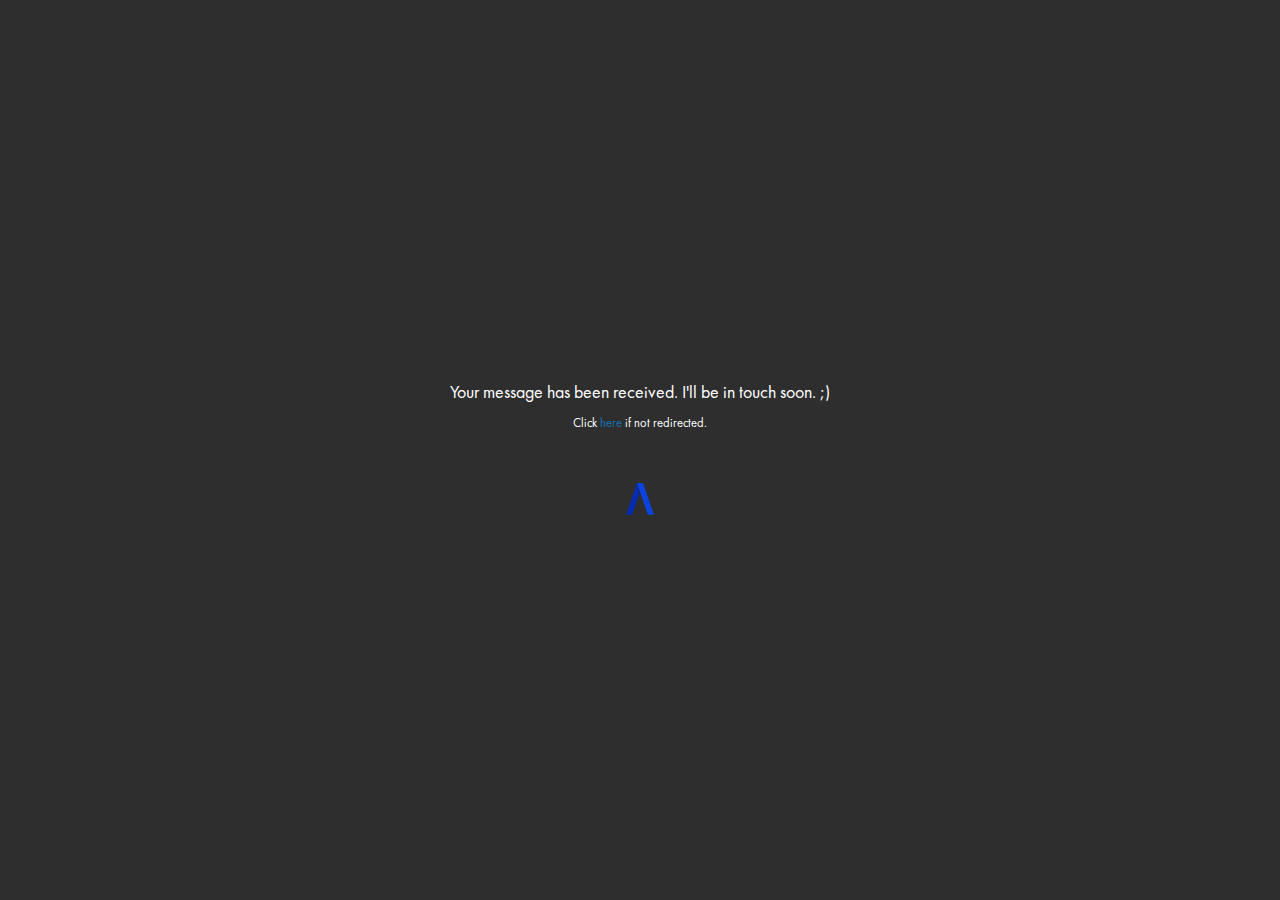
==== commit f53766df: "almost completed landing page final revision" ====
--- a/contactform.html
+++ b/contactform.html
@@ -12,7 +12,7 @@
     </script>
 
     <meta charset="UTF-8">
-    <meta http-equiv="refresh" content="4;URL='https://alishariatii.com/'" />
+    <meta http-equiv="refresh" content="3.5;URL='https://alishariatii.com/'" />
     <meta name="viewport" content="width=device-width, initial-scale=1.0">
     <link rel="stylesheet" href="css/normalize.css">
     <link rel="stylesheet" href="css/navigation.css">
--- a/css/navigation.css
+++ b/css/navigation.css
@@ -8,7 +8,7 @@
 	justify-content: center;
 	width: 100%;
 	height: 2.4rem;
-	z-index: 1;
+	z-index: 3;
 
 	-webkit-transition-property: all;
 	-moz-transition-property: all;
--- a/css/main.css
+++ b/css/main.css
@@ -41,7 +41,9 @@
 	display: grid;
 	grid-template-columns: auto;
 	grid-template-rows: auto;
-	border: .5px #2e2e2e solid;
+	border-top: .5px #393939 solid;
+	border-bottom: .5px #393939 solid;
+	background-color: #393939;
 }
 
 input::-webkit-outer-spin-button,
@@ -74,7 +76,8 @@
 	grid-template-columns: 80% 20%;
 	align-items: center;
 	width: 3rem;
-	z-index: 1;
+	z-index: 3;
+	gap: 0;
 
 	animation: slideOut 2.4s ease;
 
@@ -116,15 +119,15 @@
 #media-window {
 	padding: .4rem;
 
-	background-color: rgba(97, 96, 96, 0.6);
-	-webkit-backdrop-filter: blur(.36rem);
-	backdrop-filter: blur(.36rem);
-
+	background-color: rgba(97, 96, 96, .6);
+	-webkit-backdrop-filter: blur(6px);
+	backdrop-filter: blur(6px);
 	-webkit-transition: all .35s ease;
 	-moz-transition: all .35s ease;
 	-ms-transition: all .35s ease;
 	-o-transition: all .35s ease;
 	transition: all .35s ease;
+	border-right: rgba(97, 96, 96, .6);;
 }
 
 
@@ -144,7 +147,7 @@
 		#media-window a:active { text-decoration: none; color: white ;}
 
 #media-container-arrow {
-	border-left: .4rem solid rgba(97, 96, 96, 0.6);
+	border-left: .4rem solid rgba(97, 96, 96, .6);
 	border-top: .4rem solid transparent;
 	border-bottom: .4rem solid transparent;
 	background-color: transparent;
@@ -173,8 +176,27 @@
 	background-size: cover;
 	height: 100vh;
 	align-items: center;
-	border: 0.5px #2e2e2e solid;
-}
+	overflow: hidden;
+}
+
+	#home-grid i {
+		position: absolute;
+		border-radius: 100%;
+		background: grey;
+		transition: all ease;
+		animation: lighting-dance linear infinite;
+	}
+
+	@keyframes lighting-dance {
+		0% {
+			transform: translateY(0);
+		}
+
+		100% {
+			opacity: 0;
+			transform: translateY(-300px);
+		}
+	}
 
 	#header-grid-shade {
 		display: grid;
@@ -185,6 +207,15 @@
 		justify-content: stretch;
 		align-items: center;
 	}
+
+		#sky-city-1 {
+			position: absolute;
+			bottom: -5px;
+			object-fit: contain;
+			width: 100%;
+			height: auto;
+			z-index: 2;
+		}
 
 		#header-grid-item {
 			display: grid;
@@ -205,6 +236,7 @@
 				padding-left: 2.048rem;
 				padding-right: 0;
 				padding-top: 0;
+				z-index: 3;
 			}
 
 				#header-grid-item h1 a {
@@ -248,30 +280,36 @@
 				.name-letters {
 					display: inline-block;
 					animation: appearSlideLeft ease 2s;
+					background: linear-gradient(white , #393939);
+					-webkit-background-clip: text;
+					-moz-background-clip: text;
+					background-clip: text;
+					-webkit-text-fill-color: transparent;
+					-moz-text-fill-color: transparent;
 				}
 
 					@-webkit-keyframes appearSlideLeft {
-						0% {transform: translateX(-7px); color: transparent;}
-						55% {transform: translateX(-7px); color: transparent;}
-						100% {transform: translateX(0); color: white;} 
+						0% {transform: translateX(-.28rem); opacity: 0;}
+						55% {transform: translateX(-.28rem); opacity: 0;}
+						100% {transform: translateX(0); opacity: 1;} 
 					}
 				
 					@-moz-keyframes appearSlideLeft {
-						0% {transform: translateX(-.28rem); color: transparent;}
-						55% {transform: translateX(-.28rem); color: transparent;}
-						100% {transform: translateX(0); color: white;}
+						0% {transform: translateX(-.28rem); opacity: 0;}
+						55% {transform: translateX(-.28rem); opacity: 0;}
+						100% {transform: translateX(0); opacity: 1;} 
 					}
 				
 					@-o-keyframes appearSlideLeft {
-						0% {transform: translateX(-.28rem); color: transparent;}
-						55% {transform: translateX(-.28rem); color: transparent;}
-						100% {transform: translateX(0); color: white;}
+						0% {transform: translateX(-.28rem); opacity: 0;}
+						55% {transform: translateX(-.28rem); opacity: 0;}
+						100% {transform: translateX(0); opacity: 1;} 
 					}
 				
 					@keyframes appearSlideLeft {
-						0% {transform: translateX(-.28rem); color: transparent;}
-						55% {transform: translateX(-.28rem); color: transparent;}
-						100% {transform: translateX(0); color: white;}
+						0% {transform: translateX(-.28rem); opacity: 0;}
+						55% {transform: translateX(-.28rem); opacity: 0;}
+						100% {transform: translateX(0); opacity: 1;} 
 					}
 
 				#logo1, #logo2 {
@@ -324,6 +362,12 @@
 				margin-left: .44rem;
 				font-weight: 500;
 				margin-top: -3rem;
+				background: linear-gradient(grey 40%, #2e2e2e);
+				-webkit-background-clip: text;
+				-moz-background-clip: text;
+				background-clip: text;
+				-webkit-text-fill-color: transparent;
+				z-index: 3;
 
 				-webkit-transition: all .5s ease;
 				-moz-transition: all .5s ease;
@@ -335,27 +379,27 @@
 			}
 
 				@-webkit-keyframes appearSlideRight {
-					0% {transform: translateX(.28rem); color: transparent;}
-					55% {transform: translateX(.28rem); color: transparent;}
-					100% {transform: translateX(0); color: white;} 
+					0% {transform: translateX(.28rem); opacity: 0;}
+					55% {transform: translateX(.28rem); opacity: 0;}
+					100% {transform: translateX(0); opacity: 1;} 
 				}
 			
 				@-moz-keyframes appearSlideRight {
-					0% {transform: translateX(.28rem); color: transparent;}
-					55% {transform: translateX(.28rem); color: transparent;}
-					100% {transform: translateX(0); color: white;}
+					0% {transform: translateX(.28rem); opacity: 0;}
+					55% {transform: translateX(.28rem); opacity: 0;}
+					100% {transform: translateX(0); opacity: 1;} 
 				}
 			
 				@-o-keyframes appearSlideRight {
-					0% {transform: translateX(.28rem); color: transparent;}
-					55% {transform: translateX(.28rem); color: transparent;}
-					100% {transform: translateX(0); color: white;}
+					0% {transform: translateX(.28rem); opacity: 0;}
+					55% {transform: translateX(.28rem); opacity: 0;}
+					100% {transform: translateX(0); opacity: 1;} 
 				}
 			
 				@keyframes appearSlideRight {
-					0% {transform: translateX(.28rem); color: transparent;}
-					55% {transform: translateX(.28rem); color: transparent;}
-					100% {transform: translateX(0); color: white;}
+					0% {transform: translateX(.28rem); opacity: 0;}
+					55% {transform: translateX(.28rem); opacity: 0;}
+					100% {transform: translateX(0); opacity: 1;} 
 			}
 
 
--- a/css/about.css
+++ b/css/about.css
@@ -5,6 +5,7 @@
     grid-template-rows: repeat(4, auto);
     background-color: #393939;
     padding-bottom: 4.8rem;
+    z-index: 2;
 }
 
     #about-grid-item-1 {
--- a/css/work.css
+++ b/css/work.css
@@ -138,8 +138,6 @@
                     font-size: .8rem;
                 }
 
-
-
                 /*This is the full blackout background.*/
                 .modal-full-window {
                     display: grid;
@@ -148,7 +146,7 @@
                     justify-content: stretch;
                     align-items: center;
                     position: fixed;
-                    z-index: 1;
+                    z-index: 4;
                     left: -100%;
                     top: 0;
                     width: 100%;
--- a/css/testimonials.css
+++ b/css/testimonials.css
@@ -9,7 +9,8 @@
 	-moz-background-size: cover;
 	-o-background-size: cover;
 	background-size: cover;
-    padding-bottom: 4.8rem;
+	padding-bottom: 4.8rem;
+	border-bottom: .5 solid #393939;
 }
 
 /*	#testimonials-grid-shade {
@@ -70,11 +71,11 @@
 			width: 100%;
 			text-align: center;
 			
-			-webkit-transition: all .3s ease;
-			-moz-transition: all .3s ease;
-			-ms-transition: all .3s ease;
-			-o-transition: all .3s ease;
-			transition: all .3s ease;
+			-webkit-transition: all .4s ease;
+			-moz-transition: all .4s ease;
+			-ms-transition: all .4s ease;
+			-o-transition: all .4s ease;
+			transition: all .4s ease;
 		}
 
 		#recom-item-4:hover {
--- a/css/contact.css
+++ b/css/contact.css
@@ -5,9 +5,20 @@
     grid-template-rows: repeat(2, auto);
     background-color: #2e2e2e;
     padding-bottom: 4.8rem;
+    overflow: hidden;
+    border-top: .5 solid #393939;
 }
 
+	#sky-city-2 {
+        position: absolute;
+		object-fit: contain;
+        width: 100%;;
+        height: auto;
+        margin-top: -10px;
+	}
+
     #contact-grid-item-1 {
+        z-index: 2;
         display: grid;
         justify-content: center;
     }
--- a/css/media-queries/small-devices.css
+++ b/css/media-queries/small-devices.css
@@ -1,5 +1,5 @@
 /* ********************************************************** extra small phones ********************************************************** */
-@media only screen and (max-width: 400px) {
+@media only screen and (min-width: 1px) and (max-width: 400px) {
 
 /*******************/
 /* GLOBAL SETTINGS */
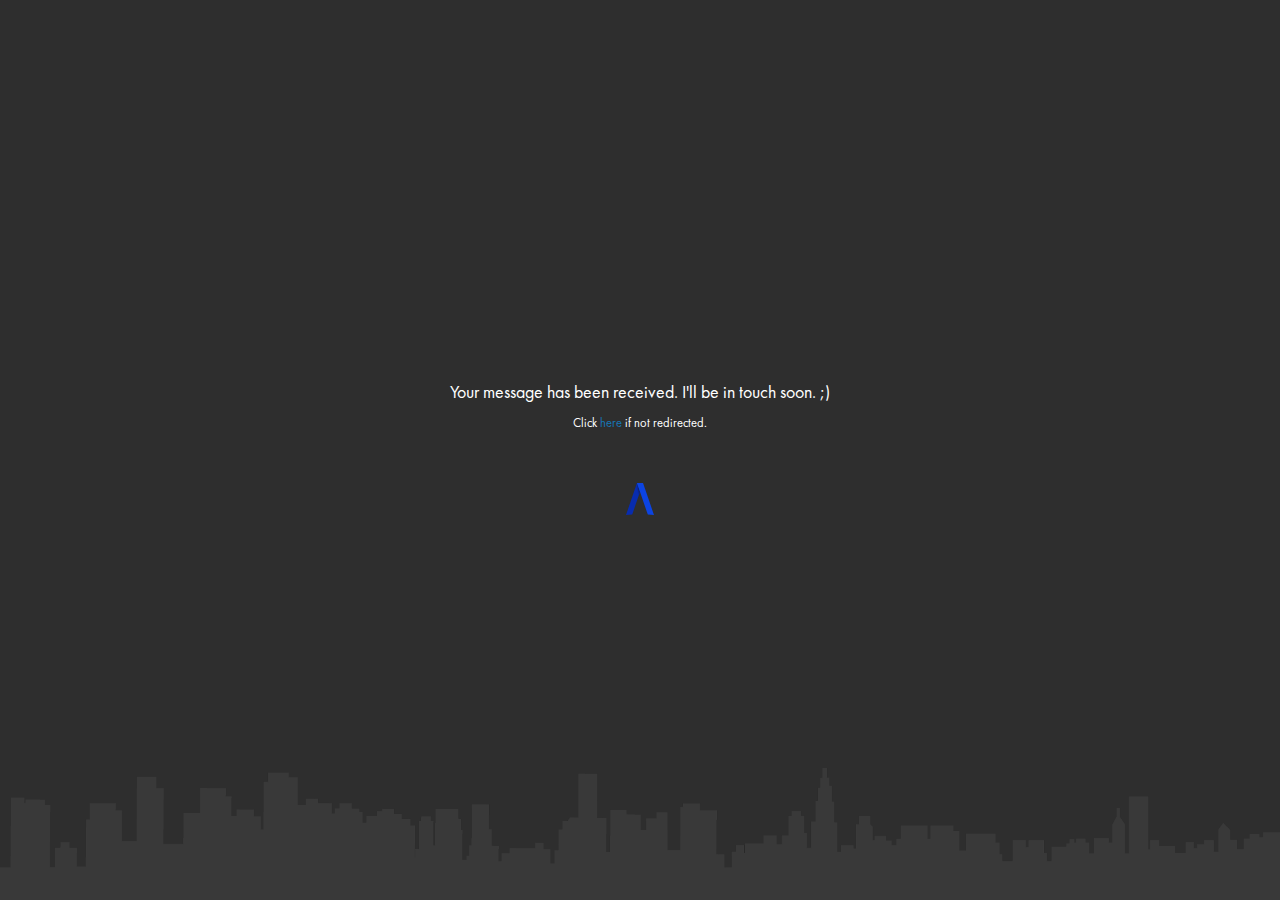
==== commit 01db8ea2: "fixed some bugs and optimized images quality." ====
--- a/contactform.html
+++ b/contactform.html
@@ -64,6 +64,12 @@
             <img src="img/logo.svg" id="logo4" alt="Redirecting in 4 Seconds ...">
         </div>
     </div>
+    <img src="img/sky-city-1.png" alt="sky-city" class="sky-city-y-reset" id="sky-city-1">
+    <img src="img/sky-city-1-1200px.png" alt="sky-city" class="sky-city-y-reset" id="sky-city-1-1200px">
+    <img src="img/sky-city-1-992px.png" alt="sky-city" class="sky-city-y-reset" id="sky-city-1-992px">
+    <img src="img/sky-city-1-768px.png" alt="sky-city" class="sky-city-y-reset" id="sky-city-1-768px">
+    <img src="img/sky-city-1-600px.png" alt="sky-city" class="sky-city-y-reset" id="sky-city-1-600px">
+    <img src="img/sky-city-1-400px.png" alt="sky-city" class="sky-city-y-reset" id="sky-city-1-400px">
 </header>
 
 <!--JS LINKS-->
--- a/css/main.css
+++ b/css/main.css
@@ -130,7 +130,6 @@
 	border-right: rgba(97, 96, 96, .6);;
 }
 
-
 	#media-window li {
 		display: block;
 		line-height: 1.2rem;
@@ -208,7 +207,7 @@
 		align-items: center;
 	}
 
-		#sky-city-1 {
+		.sky-city-1 {
 			position: absolute;
 			bottom: -5px;
 			object-fit: contain;
@@ -216,6 +215,9 @@
 			height: auto;
 			z-index: 2;
 		}
+
+		#sky-city-1 { display: block;}
+		#sky-city-1-1200px, #sky-city-1-992px, #sky-city-1-768px, #sky-city-1-600px, #sky-city-1-400px {display: none;}
 
 		#header-grid-item {
 			display: grid;
--- a/css/contact.css
+++ b/css/contact.css
@@ -9,13 +9,16 @@
     border-top: .5 solid #393939;
 }
 
-	#sky-city-2 {
+	.sky-city-2 {
         position: absolute;
 		object-fit: contain;
         width: 100%;;
         height: auto;
         margin-top: -10px;
-	}
+    }
+    
+    #sky-city-2 { display: block;}
+    #sky-city-2-1200px, #sky-city-2-992px, #sky-city-2-768px, #sky-city-2-600px, #sky-city-2-400px {display: none;}
 
     #contact-grid-item-1 {
         z-index: 2;
@@ -125,9 +128,21 @@
                 text-align: center;
             }
 
+                /* resets y axis of sky-city images*/
+                .sky-city-y-reset {
+                    position: absolute;
+                    bottom: 0px;
+                    object-fit: contain;
+                    width: 100%;
+                    height: auto;
+                    z-index: 2;
+                }
+
                 #confirmation-mesg {
+                    position: relative;
                     margin: 0;
                     animation: slideLeft ease 1s;
+                    z-index: 3;
                 }
 
                 @-webkit-keyframes slideLeft {
@@ -151,9 +166,11 @@
                 }
 
                 #redirect-mesg {
+                    position: relative;
                     font-size: .7rem;
                     padding-bottom: .2rem;
                     animation: slideRight ease 1s;
+                    z-index: 3;
                 }
 
                 @-webkit-keyframes slideRight {
@@ -183,11 +200,13 @@
                 #message-grid-item p a:hover, #message-grid-item p a:active { text-decoration: none; color: #1676b6 ;}
 
                 #logo4 {
+                    position: relative;
                         display: inline-block;
                         width: auto;
                         height: 1.792rem;
                         margin-top: 2rem;
-                        
+                        z-index: 3;
+
                         -webkit-animation: spin 2s infinite ease;
                         -moz-animation: spin 2s infinite ease;
                         -o-animation: spin 2s infinite ease;
--- a/css/media-queries/small-devices.css
+++ b/css/media-queries/small-devices.css
@@ -38,6 +38,9 @@
 #logo1, #logo2 {height: calc(4.2 * 1.91vw);}
 #header-grid-item h3 {line-height: calc(4.2 * 3.4vw);font-size: calc(4.2 * 1vw);letter-spacing: calc(4.2 * .1vw);margin-left: calc(4.2 * .1vw);font-weight: 500;margin-top: calc(4.2 * -3vw);};
 
+#sky-city-1, #sky-city-1-1200px, #sky-city-1-992px, #sky-city-1-768px, #sky-city-1-600px { display: none;}
+#sky-city-1-400px {display: block;}
+
 /***********************/
 /* SOCIAL MEDIA WINDOW */
 /***********************/
@@ -87,6 +90,9 @@
 #confirmation-mesg {font-size: calc(4 * 1vw);}
 #redirect-mesg {font-size: calc(4 * .7vw);padding-bottom: calc(4 * .2vw);}
 #logo4 {height: calc(4 * 1.792vw);margin-top: calc(4 * 2vw);} 
+
+#sky-city-2-400px { display: block;}
+#sky-city-2, #sky-city-2-1200px, #sky-city-2-992px, #sky-city-2-768px, #sky-city-2-600px {display: none;}
 
 }
 
@@ -129,6 +135,9 @@
 #logo1, #logo2 {height: calc(3.53 * 1.87vw);}
 #header-grid-item h3 {line-height: calc(3.53 * 3.4vw);font-size: calc(3.53 * 1vw);letter-spacing: calc(3.53 * .15vw);margin-left: calc(3.53 * .15vw);font-weight: 500;margin-top: calc(3.53 * -3vw);}
 
+#sky-city-1, #sky-city-1-1200px, #sky-city-1-992px, #sky-city-1-768px, #sky-city-1-400px { display: none;}
+#sky-city-1-600px {display: block;}
+
 /***********************/
 /* SOCIAL MEDIA WINDOW */
 /***********************/
@@ -173,9 +182,12 @@
 #form-grid-item-6 {grid-area: 7 / 1 / 8 / 2;}   
 
 /*confirmation of received message page*/
-#confirmation-mesg {font-size: calc(2.5 * 1vw);}
-#redirect-mesg {font-size: calc(2.5 * .7vw);padding-bottom: calc(2.5 * .2vw);}
-#logo4 {height: calc(2.5 * 1.792vw);margin-top: calc(2.5 * 2vw);} 
+#confirmation-mesg {font-size: calc(3.2 * 1vw);}
+#redirect-mesg {font-size: calc(3.2 * .7vw);padding-bottom: calc(3.2 * .2vw);}
+#logo4 {height: calc(3.2 * 1.792vw);margin-top: calc(3.2 * 2vw);} 
+
+#sky-city-2-600px { display: block;}
+#sky-city-2, #sky-city-2-1200px, #sky-city-2-992px, #sky-city-2-768px, #sky-city-2-400px {display: none;}
 
 }
 
@@ -218,6 +230,9 @@
 #logo1, #logo2 {height: calc(.955 * 1.865rem);}
 #header-grid-item h3 {line-height: calc(.955 * 3.4rem);font-size: calc(.955 * 1rem);letter-spacing: calc(.955 * .4rem);margin-left: calc(.955 * .4rem);font-weight: 500;margin-top: calc(.955 * -3rem);}
 
+#sky-city-1, #sky-city-1-1200px, #sky-city-1-992px, #sky-city-1-600px, #sky-city-1-400px { display: none;}
+#sky-city-1-768px {display: block;}
+
 /***********************/
 /* SOCIAL MEDIA WINDOW */
 /***********************/
@@ -262,9 +277,12 @@
 #form-grid-item-6 {grid-area: 7 / 1 / 8 / 2;}   
 
 /*confirmation of received message page*/
-#confirmation-mesg {font-size: calc(2.5 * 1vw);}
-#redirect-mesg {font-size: calc(2.5 * .7vw);padding-bottom: calc(2.5 * .2vw);}
-#logo4 {height: calc(2.5 * 1.792vw);margin-top: calc(2.5 * 2vw);} 
+#confirmation-mesg {font-size: calc(2.7 * 1vw);}
+#redirect-mesg {font-size: calc(2.7 * .7vw);padding-bottom: calc(2.7 * .2vw);}
+#logo4 {height: calc(2.7 * 1.792vw);margin-top: calc(2.7 * 2vw);} 
+
+#sky-city-2-768px { display: block;}
+#sky-city-2, #sky-city-2-1200px, #sky-city-2-992px, #sky-city-2-600px, #sky-city-2-400px {display: none;}
 
 }
 
@@ -297,6 +315,13 @@
 #nav-item-4 {display: grid;}
 #nav-item-4 ul li {font-size: 1.1rem;line-height: 7vh;}
 
+/**********************************/
+/* SECTION 1: HOME / LANDING PAGE */
+/**********************************/
+
+#sky-city-1, #sky-city-1-1200px, #sky-city-1-768px, #sky-city-1-600px, #sky-city-1-400px { display: none;}
+#sky-city-1-992px {display: block;}
+
 /***********************/
 /* SOCIAL MEDIA WINDOW */
 /***********************/
@@ -308,9 +333,12 @@
 /**********************/
 
 /*confirmation of received message page*/
-#confirmation-mesg {font-size: calc(2.5 * 1vw);}
-#redirect-mesg {font-size: calc(2.5 * .7vw);padding-bottom: calc(2.5 * .2vw);}
-#logo4 {height: calc(2.5 * 1.792vw);margin-top: calc(2.5 * 2vw);} 
+#confirmation-mesg {font-size: calc(2.1 * 1vw);}
+#redirect-mesg {font-size: calc(2.1 * .7vw);padding-bottom: calc(2.1 * .2vw);}
+#logo4 {height: calc(2.1 * 1.792vw);margin-top: calc(2.1 * 2vw);} 
+
+#sky-city-2-992px { display: block;}
+#sky-city-2, #sky-city-2-1200px, #sky-city-2-768px, #sky-city-2-600px, #sky-city-2-400px {display: none;}
 
 }
 
@@ -323,6 +351,14 @@
 
 html { font-size: 112.8%; }
 
+
+/**********************************/
+/* SECTION 1: HOME / LANDING PAGE */
+/**********************************/
+
+#sky-city-1, #sky-city-1-992px, #sky-city-1-768px, #sky-city-1-600px, #sky-city-1-400px { display: none;}
+#sky-city-1-1200px {display: block;}
+
 /***********************/
 /* SOCIAL MEDIA WINDOW */
 /***********************/
@@ -335,20 +371,23 @@
 /**********************/
 
 /*confirmation of received message page*/
-#confirmation-mesg {font-size: calc(2 * 1vw);}
-#redirect-mesg {font-size: calc(2 * .7vw);padding-bottom: calc(2 * .2vw);}
-#logo4 {height: calc(2 * 1.792vw);margin-top: calc(2 * 2vw);} 
-
-}
-
-
-
-
-
-
-
-
-
-
-
-
+#confirmation-mesg {font-size: calc(1.8 * 1vw);}
+#redirect-mesg {font-size: calc(1.8 * .7vw);padding-bottom: calc(1.8 * .2vw);}
+#logo4 {height: calc(1.8 * 1.792vw);margin-top: calc(1.8 * 2vw);} 
+
+#sky-city-2-1200px { display: block;}
+#sky-city-2, #sky-city-2-992px, #sky-city-2-768px, #sky-city-2-600px, #sky-city-2-400px {display: none;}
+
+}
+
+
+
+
+
+
+
+
+
+
+
+
